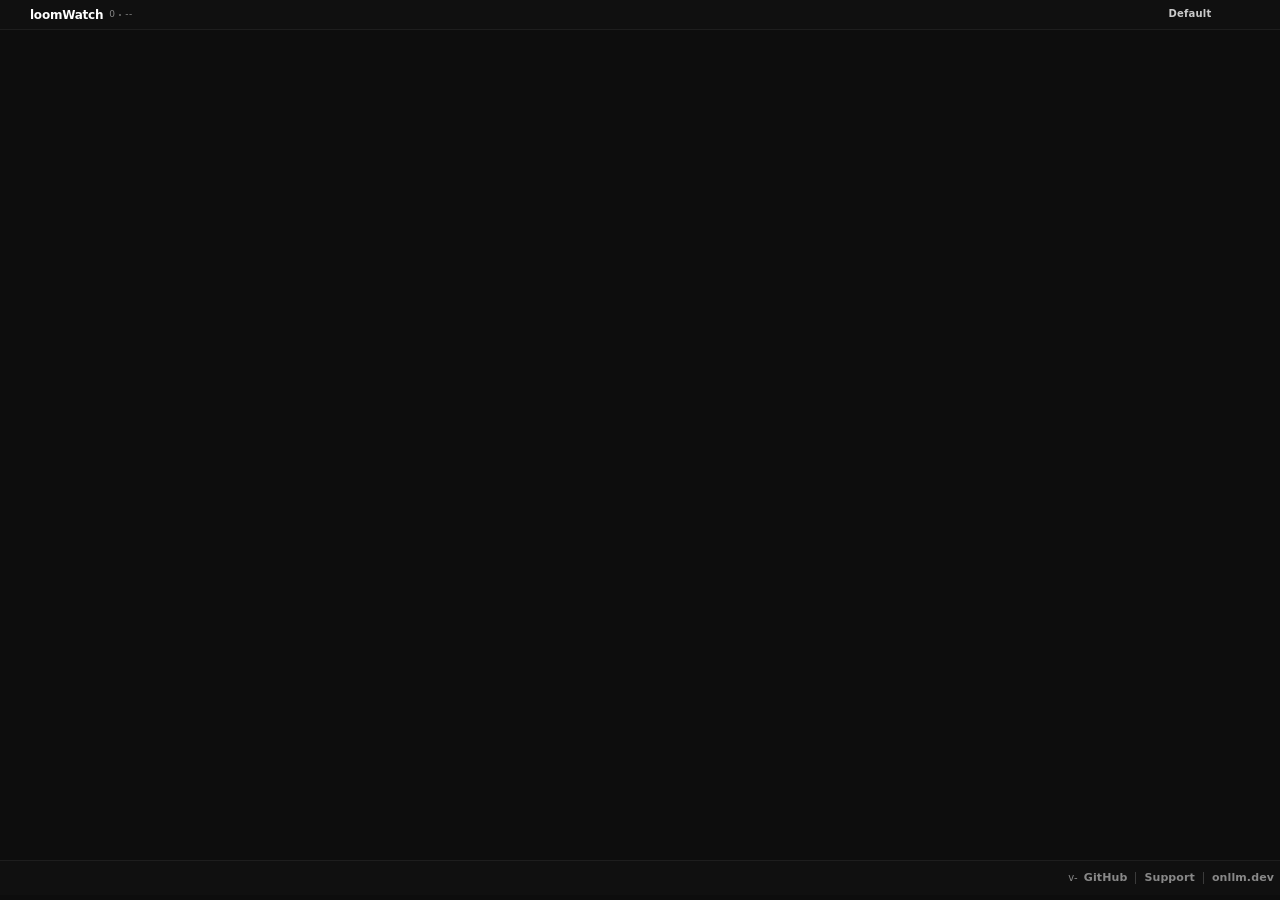
==== internal/web/static/menubar.html @ 46723ed0 "fix: finish cleaning up the product name in the menu bar The menu bar is one of four screens, and I " ====
<!DOCTYPE html>
<html lang="en">
<head>
    <meta charset="UTF-8">
    <meta name="viewport" content="width=device-width, initial-scale=1.0">
    <title>loomWatch Menubar</title>
    <link rel="icon" type="image/svg+xml" href="/static/favicon.svg">
    <style>
        :root {
            color-scheme: dark;
            --space-xs: 4px;
            --space-sm: 6px;
            --space-md: 8px;
            --space-lg: 12px;

            --font-xs: 9px;
            --font-sm: 10px;
            --font-md: 11px;
            --font-lg: 12px;
            --font-xl: 13px;

            --chart-size: 40px;
            --chart-stroke: 4px;

            --bg-body: #0d0d0d;
            --bg-panel: rgba(16, 16, 16, 0.96);
            --bg-card: rgba(22, 22, 22, 0.96);
            --bg-card-strong: rgba(28, 28, 28, 0.98);
            --bg-hover: rgba(255, 255, 255, 0.05);
            --border: rgba(255, 255, 255, 0.06);
            --settings-accent: rgba(96, 165, 250, 0.08);
            --settings-gradient-start: rgba(16, 16, 16, 0.99);
            --settings-gradient-end: rgba(10, 10, 10, 0.99);
            --icon-surface: rgba(255, 255, 255, 0.03);
            --scrollbar-thumb-soft: rgba(255, 255, 255, 0.15);
            --scrollbar-thumb-soft-hover: rgba(255, 255, 255, 0.25);
            --scrollbar-thumb: rgba(255, 255, 255, 0.22);
            --scrollbar-thumb-hover: rgba(255, 255, 255, 0.32);
            --quota-center: rgba(0, 0, 0, 0.52);
            --quota-percent-stroke: rgba(0, 0, 0, 0.82);
            --footer-divider: rgba(255, 255, 255, 0.18);
            --footer-refresh-hover-bg: rgba(255, 255, 255, 0.08);
            --footer-refresh-hover-border: rgba(255, 255, 255, 0.12);

            --text-primary: #ffffff;
            --text-soft: rgba(255, 255, 255, 0.78);
            --text-muted: rgba(255, 255, 255, 0.5);

            --healthy: #22c55e;
            --warning: #f59e0b;
            --critical: #ef4444;
            --track: rgba(255, 255, 255, 0.08);
            --focus: rgba(96, 165, 250, 0.42);
        }

        :root[data-theme="light"] {
            color-scheme: light;
            --bg-body: #f3f5f8;
            --bg-panel: rgba(255, 255, 255, 0.94);
            --bg-card: rgba(248, 250, 252, 0.95);
            --bg-card-strong: rgba(255, 255, 255, 0.98);
            --bg-hover: rgba(15, 23, 42, 0.06);
            --border: rgba(15, 23, 42, 0.12);
            --settings-accent: rgba(37, 99, 235, 0.1);
            --settings-gradient-start: rgba(255, 255, 255, 0.99);
            --settings-gradient-end: rgba(241, 245, 249, 0.97);
            --icon-surface: rgba(15, 23, 42, 0.05);
            --scrollbar-thumb-soft: rgba(15, 23, 42, 0.22);
            --scrollbar-thumb-soft-hover: rgba(15, 23, 42, 0.34);
            --scrollbar-thumb: rgba(15, 23, 42, 0.3);
            --scrollbar-thumb-hover: rgba(15, 23, 42, 0.42);
            --quota-center: rgba(248, 250, 252, 0.92);
            --quota-percent-stroke: rgba(255, 255, 255, 0.95);
            --footer-divider: rgba(15, 23, 42, 0.26);
            --footer-refresh-hover-bg: rgba(15, 23, 42, 0.1);
            --footer-refresh-hover-border: rgba(15, 23, 42, 0.2);
            --text-primary: #0f172a;
            --text-soft: rgba(15, 23, 42, 0.82);
            --text-muted: rgba(15, 23, 42, 0.62);
            --track: rgba(15, 23, 42, 0.12);
            --focus: rgba(37, 99, 235, 0.45);
        }

        * {
            box-sizing: border-box;
        }

        html,
        body {
            margin: 0;
            padding: 0;
            width: 100%;
            height: 100%;
            background: var(--bg-body);
            color: var(--text-primary);
            font-family: "SF Pro Text", "SF Pro Display", system-ui, sans-serif;
            font-size: var(--font-md);
            line-height: 1.25;
            overflow: hidden;
        }

        a,
        button,
        input,
        select {
            font: inherit;
        }

        button {
            border: 0;
            background: none;
            color: inherit;
            cursor: pointer;
        }

        a:focus-visible,
        button:focus-visible,
        input:focus-visible,
        select:focus-visible {
            outline: 2px solid var(--focus);
            outline-offset: 2px;
        }

        .hidden {
            display: none !important;
        }

        .menubar-shell {
            position: relative;
            display: flex;
            flex-direction: column;
            width: 100%;
            height: 100%;
            min-height: 0;
            max-height: 100%;
            gap: 4px;
            padding: 0 0 5px;
            background: var(--bg-body);
            overflow: hidden;
        }

        .menubar-shell.settings-open {
            min-height: 0;
        }

        .menubar-header,
        .menubar-footer,
        .provider-card,
        .minimal-provider-row,
        .state-card,
        .settings-panel {
            border: 1px solid var(--border);
            background: var(--bg-panel);
        }

        .menubar-header {
            display: flex;
            align-items: center;
            justify-content: space-between;
            gap: 4px;
            min-height: 30px;
            padding: 0 6px;
            border-radius: 0;
            border-top: 0;
            border-left: 0;
            border-right: 0;
        }

        .header-cluster,
        .header-meta,
        .header-actions {
            display: flex;
            align-items: center;
        }

        .header-cluster {
            gap: var(--space-sm);
            min-width: 0;
            cursor: pointer;
        }

        .brand-mark {
            display: grid;
            place-items: center;
            width: 18px;
            height: 18px;
            color: var(--text-primary);
        }

        .brand-mark svg {
            width: 18px;
            height: 18px;
        }

        .header-value {
            font-size: 12px;
            font-weight: 700;
            letter-spacing: -0.02em;
            line-height: 1;
            white-space: nowrap;
        }

        .header-value.hidden {
            display: none;
        }

        .header-meta {
            gap: var(--space-xs);
            color: var(--text-muted);
            font-size: var(--font-xs);
            letter-spacing: 0.04em;
            text-transform: none;
            white-space: nowrap;
        }

        .meta-divider {
            width: 2px;
            height: 2px;
            border-radius: 999px;
            background: currentColor;
            opacity: 0.8;
        }

        .header-actions {
            gap: 2px;
            flex-shrink: 0;
        }

        .icon-button {
            display: inline-flex;
            align-items: center;
            justify-content: center;
            min-width: 24px;
            height: 22px;
            padding: 0 5px;
            border-radius: 999px;
            border: 1px solid transparent;
            background: transparent;
            color: var(--text-soft);
            transition: background-color 180ms ease, border-color 180ms ease;
        }

        .icon-button:hover {
            background: var(--bg-hover);
            border-color: var(--border);
        }

        .icon-button svg {
            width: 13px;
            height: 13px;
        }

        #view-toggle {
            min-width: 64px;
            padding: 0 6px;
        }

        .view-pill {
            font-size: var(--font-sm);
            font-weight: 700;
            letter-spacing: 0.02em;
            text-transform: none;
            white-space: nowrap;
        }

        .menubar-body {
            flex: 1 1 auto;
            min-height: 0;
            overflow-x: hidden;
            overflow-y: auto;
            padding: 0;
            scrollbar-width: thin;
            scrollbar-color: var(--scrollbar-thumb-soft) transparent;
        }

        .menubar-body::-webkit-scrollbar {
            width: 6px;
        }

        .menubar-body::-webkit-scrollbar-track {
            background: transparent;
        }

        .menubar-body::-webkit-scrollbar-thumb {
            background: var(--scrollbar-thumb-soft);
            border-radius: 3px;
        }

        .menubar-body::-webkit-scrollbar-thumb:hover {
            background: var(--scrollbar-thumb-soft-hover);
        }

        .provider-header {
            display: flex;
            align-items: center;
            justify-content: space-between;
            gap: var(--space-sm);
            min-width: 0;
            padding-bottom: 1px;
        }

        .provider-copy {
            display: flex;
            align-items: center;
            gap: 8px;
            min-width: 0;
        }

        .provider-icon {
            display: inline-flex;
            align-items: center;
            justify-content: center;
            width: 20px;
            height: 20px;
            flex-shrink: 0;
            color: var(--healthy);
            background-color: currentColor;
            -webkit-mask-position: center;
            -webkit-mask-repeat: no-repeat;
            -webkit-mask-size: 16px 16px;
            mask-position: center;
            mask-repeat: no-repeat;
            mask-size: 16px 16px;
        }

        .provider-icon img,
        .provider-icon svg {
            width: 16px;
            height: 16px;
            object-fit: contain;
        }

        .provider-icon-anthropic {
            -webkit-mask-image: url("/static/icons/anthropic.svg");
            mask-image: url("/static/icons/anthropic.svg");
        }

        .provider-icon-codex,
        .provider-icon-openai {
            -webkit-mask-image: url("/static/icons/openai.svg");
            mask-image: url("/static/icons/openai.svg");
        }

        .provider-icon-minimax {
            -webkit-mask-image: url("/static/icons/minimax.svg");
            mask-image: url("/static/icons/minimax.svg");
        }

        .provider-icon-copilot {
            -webkit-mask-image: url("/static/icons/copilot.svg");
            mask-image: url("/static/icons/copilot.svg");
        }

        .provider-icon-antigravity {
            -webkit-mask-image: url("/static/icons/antigravity.svg");
            mask-image: url("/static/icons/antigravity.svg");
        }

        .provider-icon-gemini {
            -webkit-mask-image: url("/static/icons/gemini.svg");
            mask-image: url("/static/icons/gemini.svg");
        }

        .provider-icon-zai {
            -webkit-mask-image: url("/static/icons/zai.svg");
            mask-image: url("/static/icons/zai.svg");
        }

        .provider-icon-synthetic {
            -webkit-mask-image: url("/static/icons/synthetic.svg");
            mask-image: url("/static/icons/synthetic.svg");
        }

        .provider-icon-grok {
            -webkit-mask-image: url("/static/icons/grok.svg");
            mask-image: url("/static/icons/grok.svg");
        }

        .provider-icon-kimi {
            -webkit-mask-image: url("/static/icons/kimi.svg");
            mask-image: url("/static/icons/kimi.svg");
        }

        .provider-icon-opencode {
            -webkit-mask-image: url("/static/icons/opencode.svg");
            mask-image: url("/static/icons/opencode.svg");
        }

        .provider-icon-moonshot {
            -webkit-mask-image: url("/static/icons/moonshot.svg");
            mask-image: url("/static/icons/moonshot.svg");
        }

        .provider-icon-deepseek {
            -webkit-mask-image: url("/static/icons/deepseek.svg");
            mask-image: url("/static/icons/deepseek.svg");
        }

        .status-warning .provider-icon {
            color: var(--warning);
        }

        .status-critical .provider-icon,
        .status-danger .provider-icon {
            color: var(--critical);
        }

        .provider-name {
            min-width: 0;
            overflow: hidden;
            text-overflow: ellipsis;
            white-space: nowrap;
            font-size: var(--font-xl);
            font-weight: 650;
            letter-spacing: -0.01em;
        }

        .promo-tag {
            display: inline-flex;
            align-items: center;
            padding: 1px 6px;
            border-radius: 999px;
            font-size: 9px;
            font-weight: 600;
            letter-spacing: 0.02em;
            margin-left: 4px;
            text-decoration: none;
            cursor: pointer;
            flex-shrink: 0;
        }

        .promo-tag.promo-offpeak {
            background: transparent;
            color: var(--text-muted);
            padding: 0 4px;
        }

        .promo-tag.promo-offpeak:hover {
            color: var(--text-primary);
        }

        .promo-tag.promo-peak {
            background: rgba(239, 68, 68, 0.15);
            color: #EF4444;
        }

        .promo-tag.promo-peak:hover {
            background: rgba(239, 68, 68, 0.25);
        }

        .provider-updated {
            flex-shrink: 0;
            color: var(--text-muted);
            font-size: var(--font-xs);
            white-space: nowrap;
        }

        .minimal-view {
            display: grid;
            gap: var(--space-xs);
            padding: 1px;
            align-content: start;
        }

        .minimal-provider-row {
            display: grid;
            gap: 2px;
            padding: 6px 8px;
            border-radius: 13px;
        }

        .minimal-quota-list {
            display: flex;
            flex-wrap: wrap;
            align-items: center;
            gap: 0;
            color: var(--text-soft);
            font-size: var(--font-sm);
        }

        .minimal-quota-inline {
            display: inline-flex;
            align-items: center;
            gap: var(--space-sm);
            min-width: 0;
            white-space: nowrap;
        }

        .minimal-quota-label {
            color: var(--text-primary);
            font-weight: 500;
        }

        .minimal-quota-percent {
            color: var(--text-primary);
            font-weight: 700;
        }

        .minimal-quota-reset {
            color: var(--text-muted);
        }

        .inline-divider {
            color: var(--text-muted);
            padding: 0 var(--space-sm);
        }

        .provider-grid {
            gap: 5px;
            padding: 1px;
            align-content: start;
        }

        .provider-grid-standard {
            display: grid;
            grid-template-columns: repeat(6, minmax(0, 1fr));
            gap: 6px;
        }

        .provider-grid-detailed {
            display: grid;
            grid-template-columns: minmax(0, 1fr);
        }

        .provider-card {
            display: grid;
            gap: 3px;
            padding: 6px 8px;
            border-radius: 14px;
        }

        .provider-card-standard {
            grid-column: span var(--card-span, 6);
            min-width: 0;
        }

        .provider-card-detailed {
            grid-column: 1 / -1;
            gap: 2px;
        }

        .quota-grid {
            display: grid;
            grid-template-columns: repeat(min(var(--quota-count, 1), 3), minmax(0, 1fr));
            gap: 1px;
            min-width: 0;
        }

        .supplementary-section {
            margin-top: 6px;
            padding: 6px 8px;
            border-radius: 6px;
            background: var(--surface-variant, rgba(128,128,128,0.06));
            border: 1px solid var(--border-subtle, rgba(128,128,128,0.1));
        }
        .supplementary-header {
            display: flex;
            align-items: center;
            justify-content: space-between;
            margin-bottom: 4px;
            font-size: 10px;
            text-transform: uppercase;
            letter-spacing: 0.5px;
        }
        .supplementary-title {
            font-weight: 600;
            opacity: 0.5;
        }
        .supplementary-hint {
            font-style: italic;
            text-transform: none;
            letter-spacing: 0;
            opacity: 0.4;
        }
        .supplementary-grid {
            opacity: 0.75;
        }

        /* Inline API source badge for quota items */
        .quota-source-tag {
            display: inline-flex;
            align-items: center;
            gap: 3px;
            font-size: 9px;
            font-weight: 600;
            text-transform: uppercase;
            letter-spacing: 0.4px;
            padding: 1px 5px;
            border-radius: 4px;
            background: var(--surface-variant, rgba(128,128,128,0.1));
            color: var(--text-muted, rgba(128,128,128,0.6));
            opacity: 0.7;
        }
        .quota-source-tag .source-age {
            font-weight: 400;
            font-style: italic;
            text-transform: none;
            letter-spacing: 0;
        }

        .quota-item {
            display: flex;
            flex-direction: column;
            align-items: center;
            gap: 1px;
            min-width: 0;
            color: var(--healthy);
        }

        .quota-item.status-warning {
            color: var(--warning);
        }

        .quota-item.status-critical,
        .quota-item.status-danger {
            color: var(--critical);
        }

        .quota-meter {
            width: var(--chart-size);
            height: var(--chart-size);
            overflow: visible;
        }

        .quota-track {
            fill: none;
            stroke: var(--track);
            stroke-width: var(--chart-stroke);
        }

        .quota-fill {
            fill: none;
            stroke: currentColor;
            stroke-width: var(--chart-stroke);
            stroke-linecap: round;
            transform: rotate(-90deg);
            transform-origin: 20px 20px;
        }

        .quota-center {
            fill: var(--quota-center);
        }

        .quota-percent {
            fill: var(--text-primary);
            font-size: 11px;
            font-weight: 700;
            paint-order: stroke;
            stroke: var(--quota-percent-stroke);
            stroke-width: 2.2px;
            stroke-linejoin: round;
        }

        .quota-label {
            max-width: 80px;
            color: var(--text-primary);
            font-size: var(--font-sm);
            font-weight: 500;
            line-height: 1.05;
            text-align: center;
            white-space: nowrap;
            overflow: hidden;
            text-overflow: ellipsis;
        }

        .quota-reset-line {
            display: inline-flex;
            align-items: center;
            gap: 2px;
            color: var(--text-muted);
            font-size: 8px;
            line-height: 1;
            white-space: nowrap;
        }

        .quota-usage-line {
            font-size: 8px;
            color: var(--text-muted);
            opacity: 0.7;
            white-space: nowrap;
        }

        .menubar-view-standard .quota-reset-line {
            font-size: 9px;
        }

        .quota-reset-line svg {
            width: 9px;
            height: 9px;
            flex-shrink: 0;
            opacity: 0.8;
        }

        .quota-detail-stack {
            display: grid;
            gap: 0;
            padding: 1px 2px 3px;
        }

        .quota-detail-section {
            display: grid;
            gap: 3px;
            padding: 6px 2px;
            color: var(--text-soft);
            border: 0;
            background: transparent;
        }

        .quota-detail-section:first-child {
            padding-top: 6px;
        }

        .quota-detail-section + .quota-detail-section {
            border-top: 1px solid var(--border);
            margin-top: 0;
        }

        .quota-detail-head {
            display: flex;
            align-items: center;
            justify-content: space-between;
            gap: 4px;
            min-width: 0;
        }

        .quota-detail-label {
            min-width: 0;
            overflow: hidden;
            text-overflow: ellipsis;
            white-space: nowrap;
            color: var(--text-primary);
            font-size: var(--font-lg);
            font-weight: 600;
            line-height: 1.08;
        }

        .quota-bar-row {
            display: grid;
            grid-template-columns: minmax(0, 1fr) auto;
            align-items: center;
            gap: 5px;
        }

        .quota-bar-track {
            position: relative;
            height: 7px;
            border-radius: 999px;
            background: var(--track);
            overflow: hidden;
        }

        .quota-bar-fill {
            position: absolute;
            inset: 0 auto 0 0;
            width: 0;
            border-radius: inherit;
            background: var(--healthy);
        }

        .quota-bar-fill.status-warning {
            background: var(--warning);
        }

        .quota-bar-fill.status-critical,
        .quota-bar-fill.status-danger {
            background: var(--critical);
        }

        .quota-bar-value {
            color: var(--text-primary);
            font-size: var(--font-lg);
            font-weight: 700;
            white-space: nowrap;
            line-height: 1;
        }

        .quota-detail-meta {
            display: flex;
            flex-wrap: wrap;
            align-items: center;
            gap: 2px;
            color: var(--text-muted);
            font-size: var(--font-xs);
            line-height: 1.12;
        }

        .detail-divider {
            width: 2px;
            height: 2px;
            border-radius: 999px;
            background: currentColor;
            opacity: 0.7;
        }

        .menubar-footer {
            display: flex;
            align-items: center;
            justify-content: space-between;
            gap: var(--space-xs);
            margin-top: auto;
            padding: 5px 6px;
            border-radius: 0;
            border-left: 0;
            border-right: 0;
            border-bottom: 0;
            font-size: var(--font-sm);
        }

        .footer-refresh {
            display: inline-flex;
            align-items: center;
            justify-content: center;
            width: 24px;
            min-width: 24px;
            height: 24px;
            padding: 0;
            border: 1px solid transparent;
            border-radius: 6px;
            background: transparent;
            color: var(--text-primary);
            line-height: 1;
            transition: background-color 180ms ease, border-color 180ms ease;
        }

        .footer-refresh:hover {
            background: var(--footer-refresh-hover-bg);
            border-color: var(--footer-refresh-hover-border);
        }

        .footer-refresh svg {
            display: block;
            width: 13px;
            height: 13px;
        }

        .footer-links {
            display: flex;
            align-items: center;
            justify-content: flex-end;
            flex-wrap: wrap;
            gap: 0;
            min-width: 0;
            color: var(--text-muted);
        }

        .footer-version {
            color: var(--text-muted);
            font-size: inherit;
            letter-spacing: 0.01em;
            white-space: nowrap;
            margin-right: 6px;
        }

        .footer-link {
            display: inline;
            min-height: 0;
            padding: 0;
            border-radius: 0;
            border: 0;
            background: transparent;
            color: var(--text-muted);
            text-decoration: none;
            font-size: var(--font-md);
            font-weight: 600;
            line-height: 1.1;
            letter-spacing: 0.01em;
            white-space: nowrap;
            transition: color 180ms ease;
        }

        .footer-link + .footer-link {
            margin-left: 8px;
            padding-left: 8px;
            border-left: 1px solid var(--footer-divider);
        }

        .footer-link:hover {
            color: var(--text-primary);
            background: transparent;
            border-color: transparent;
        }

        .footer-divider {
            color: var(--footer-divider);
        }

        .state-card {
            display: grid;
            place-items: center;
            gap: var(--space-sm);
            min-height: 144px;
            padding: 20px var(--space-lg);
            border-radius: 18px;
            text-align: center;
        }

        .state-card strong {
            font-size: var(--font-xl);
        }

        .state-card span {
            color: var(--text-muted);
        }

        .settings-panel {
            position: absolute;
            inset: 0;
            display: grid;
            grid-template-rows: 40px minmax(0, 1fr) 48px;
            border-radius: 18px;
            background:
                radial-gradient(circle at top right, var(--settings-accent), transparent 24%),
                linear-gradient(180deg, var(--settings-gradient-start), var(--settings-gradient-end));
            overflow: hidden;
            z-index: 20;
        }

        .settings-header,
        .settings-footer {
            display: flex;
            align-items: center;
            justify-content: space-between;
            gap: var(--space-sm);
            padding: 0 var(--space-md);
            border-bottom: 1px solid var(--border);
        }

        .settings-footer {
            border-bottom: 0;
            border-top: 1px solid var(--border);
        }

        .settings-title {
            font-size: var(--font-lg);
            font-weight: 700;
        }

        .settings-body {
            display: grid;
            gap: var(--space-lg);
            align-content: start;
            overflow-x: hidden;
            overflow-y: auto;
            padding: var(--space-lg);
            scrollbar-gutter: stable both-edges;
        }

        .menubar-body,
        .settings-body {
            scrollbar-width: thin;
            scrollbar-color: var(--scrollbar-thumb) transparent;
        }

        .menubar-body::-webkit-scrollbar,
        .settings-body::-webkit-scrollbar {
            width: 6px;
        }

        .menubar-body::-webkit-scrollbar-track,
        .settings-body::-webkit-scrollbar-track {
            background: transparent;
            margin: 4px 0;
        }

        .menubar-body::-webkit-scrollbar-thumb,
        .settings-body::-webkit-scrollbar-thumb {
            background: var(--scrollbar-thumb);
            border-radius: 999px;
        }

        .menubar-body::-webkit-scrollbar-thumb:hover,
        .settings-body::-webkit-scrollbar-thumb:hover {
            background: var(--scrollbar-thumb-hover);
        }

        .settings-section {
            display: grid;
            gap: var(--space-sm);
        }

        .settings-section h2 {
            margin: 0;
            color: var(--text-muted);
            font-size: var(--font-xs);
            font-weight: 700;
            letter-spacing: 0.14em;
            text-transform: uppercase;
        }

        .settings-card {
            display: grid;
            gap: var(--space-xs);
            padding: var(--space-md);
            border: 1px solid var(--border);
            border-radius: 14px;
            background: var(--bg-card);
        }

        .settings-card-group {
            display: grid;
            gap: var(--space-sm);
        }

        .settings-collapsible {
            display: grid;
            gap: var(--space-sm);
        }

        .settings-collapsible-toggle {
            display: flex;
            align-items: center;
            justify-content: space-between;
            width: 100%;
            padding: var(--space-xs) 0;
            color: var(--text-soft);
            font-size: var(--font-sm);
            cursor: pointer;
        }

        .settings-collapsible-toggle:hover {
            color: var(--text-primary);
        }

        .settings-collapsible-toggle svg {
            width: 12px;
            height: 12px;
            transition: transform 180ms ease;
        }

        .settings-collapsible.collapsed .settings-collapsible-toggle svg {
            transform: rotate(-90deg);
        }

        .settings-collapsible-content {
            display: grid;
            gap: var(--space-sm);
        }

        .settings-collapsible.collapsed .settings-collapsible-content {
            display: none;
        }

        .settings-hint {
            color: var(--text-muted);
            font-size: var(--font-xs);
        }

        .settings-option {
            display: grid;
            grid-template-columns: 18px minmax(0, 1fr);
            align-items: start;
            gap: var(--space-sm);
            min-height: 30px;
            padding: 3px 0;
        }

        .settings-option input[type="radio"] {
            margin: 0;
            margin-top: 2px;
        }

        .settings-option-copy {
            display: grid;
            gap: 2px;
        }

        .settings-option strong {
            font-size: var(--font-lg);
            font-weight: 600;
        }

        .settings-option em {
            color: var(--text-soft);
            font-style: normal;
            font-size: var(--font-sm);
        }

        .settings-divider {
            height: 1px;
            margin: var(--space-xs) 0;
            background: var(--border);
        }

        .settings-preview {
            display: flex;
            align-items: center;
            justify-content: space-between;
            gap: var(--space-sm);
            padding-top: var(--space-sm);
        }

        .settings-preview-label {
            color: var(--text-muted);
            font-size: var(--font-xs);
            letter-spacing: 0.08em;
            text-transform: uppercase;
        }

        .settings-preview strong {
            min-width: 0;
            overflow: hidden;
            text-overflow: ellipsis;
            white-space: nowrap;
            font-size: var(--font-lg);
            font-weight: 700;
        }

        .settings-option-count {
            color: var(--text-muted);
            font-size: var(--font-xs);
            letter-spacing: 0.08em;
            text-transform: uppercase;
        }

        .settings-checklist {
            display: grid;
            gap: 6px;
            max-height: 200px;
            overflow: auto;
            padding-right: 2px;
        }

        .settings-check-item {
            display: grid;
            grid-template-columns: 16px minmax(0, 1fr);
            align-items: start;
            gap: var(--space-sm);
            padding: 4px 0;
        }

        .settings-check-item.is-disabled {
            opacity: 0.5;
        }

        .settings-check-item input[type="checkbox"] {
            margin: 0;
            margin-top: 2px;
        }

        .settings-check-copy {
            display: grid;
            gap: 1px;
            min-width: 0;
        }

        .settings-check-copy strong {
            min-width: 0;
            overflow: hidden;
            text-overflow: ellipsis;
            white-space: nowrap;
            font-size: var(--font-lg);
            font-weight: 600;
        }

        .settings-check-copy em {
            color: var(--text-muted);
            font-style: normal;
            font-size: var(--font-sm);
        }

        .settings-grid {
            display: grid;
            grid-template-columns: repeat(2, minmax(0, 1fr));
            gap: var(--space-sm);
        }

        .settings-row {
            display: grid;
            gap: var(--space-xs);
        }

        .settings-row label {
            color: var(--text-muted);
            font-size: var(--font-xs);
            letter-spacing: 0.08em;
            text-transform: uppercase;
        }

        .settings-row select {
            width: 100%;
            height: 34px;
            padding: 0 var(--space-md);
            border: 1px solid var(--border);
            border-radius: 12px;
            background: var(--bg-card-strong);
            color: var(--text-primary);
            appearance: none;
        }

        .provider-order-list {
            display: grid;
            gap: var(--space-xs);
        }

        .provider-order-item {
            display: grid;
            grid-template-columns: 18px 16px minmax(0, 1fr) auto;
            align-items: center;
            gap: var(--space-sm);
            min-height: 34px;
            padding: 5px var(--space-sm);
            border: 1px solid var(--border);
            border-radius: 12px;
            background: var(--bg-card-strong);
            cursor: grab;
        }

        .provider-order-item.dragging {
            opacity: 0.45;
        }

        .provider-order-handle {
            display: inline-flex;
            align-items: center;
            justify-content: center;
            color: var(--text-muted);
        }

        .provider-order-handle svg {
            width: 12px;
            height: 12px;
        }

        .provider-order-copy {
            display: grid;
            gap: 1px;
            min-width: 0;
        }

        .provider-order-name {
            min-width: 0;
            overflow: hidden;
            text-overflow: ellipsis;
            white-space: nowrap;
            font-size: var(--font-lg);
            font-weight: 600;
        }

        .provider-order-meta {
            color: var(--text-muted);
            font-size: var(--font-xs);
            text-transform: lowercase;
        }

        .provider-order-controls {
            display: inline-flex;
            align-items: center;
            gap: var(--space-xs);
            justify-self: end;
        }

        .provider-order-move {
            display: inline-flex;
            align-items: center;
            justify-content: center;
            width: 24px;
            height: 24px;
            border: 1px solid var(--border);
            border-radius: 8px;
            background: var(--bg-hover);
            color: var(--text-soft);
            transition: background-color 180ms ease, border-color 180ms ease;
        }

        .provider-order-move:hover:not(:disabled) {
            background: color-mix(in srgb, var(--bg-hover) 70%, transparent);
            border-color: color-mix(in srgb, var(--text-primary) 24%, transparent);
        }

        .provider-order-move:disabled {
            opacity: 0.45;
            cursor: default;
        }

        .provider-order-move svg {
            width: 12px;
            height: 12px;
        }

        .provider-order-toggle {
            display: inline-flex;
            align-items: center;
            gap: var(--space-xs);
            color: var(--text-muted);
            font-size: var(--font-xs);
        }

        .provider-order-toggle input[type="checkbox"] {
            margin: 0;
        }

        .provider-order-item .provider-icon {
            color: var(--text-soft);
            justify-self: center;
        }

        .save-button {
            min-width: 60px;
            min-height: 28px;
            padding: 0 12px;
            border-radius: 999px;
            background: linear-gradient(180deg, color-mix(in srgb, var(--text-primary) 18%, transparent), color-mix(in srgb, var(--text-primary) 8%, transparent));
            border: 1px solid var(--border);
            color: var(--text-primary);
            font-size: 11px;
            font-weight: 600;
            transition: transform 180ms ease, border-color 180ms ease, background-color 180ms ease;
        }

        .save-button:hover {
            transform: translateY(-1px);
            border-color: color-mix(in srgb, var(--text-primary) 28%, transparent);
        }

        .save-button:disabled {
            opacity: 0.6;
            cursor: default;
            transform: none;
        }

        @media (max-width: 359px) {
            .header-meta {
                display: none;
            }

            .settings-grid {
                grid-template-columns: 1fr;
            }

            .provider-grid-standard {
                grid-template-columns: 1fr;
            }

            .provider-card-standard {
                grid-column: 1 / -1 !important;
            }

        }

        @media (max-width: 320px) {
            .quota-grid {
                grid-template-columns: repeat(2, minmax(0, 1fr));
            }

            .quota-item:last-child:nth-child(odd) {
                grid-column: 1 / -1;
            }
        }

        @media (prefers-reduced-motion: reduce) {
            *,
            *::before,
            *::after {
                animation: none !important;
                transition: none !important;
                scroll-behavior: auto !important;
            }
        }
    </style>
</head>
<body>
    <main class="menubar-shell menubar-view-standard" id="menubar-shell">
        <header class="menubar-header">
            <div class="header-cluster">
                <div class="brand-mark" aria-hidden="true" id="brand-mark"></div>
                <div class="header-value" id="header-value">loomWatch</div>
                <div class="header-meta">
                    <span id="header-count">0</span>
                    <span class="meta-divider"></span>
                    <span id="header-updated">--</span>
                </div>
            </div>
            <div class="header-actions">
                <button class="icon-button" id="view-toggle" aria-label="Change menubar density" title="Change density">
                    <span class="view-pill" id="view-pill">Default</span>
                </button>
                <button class="icon-button" id="settings-toggle" aria-label="Open menubar settings" title="Settings"></button>
                <button class="icon-button" id="close-button" aria-label="Close menubar" title="Close"></button>
            </div>
        </header>

        <section class="menubar-body" id="menubar-body" aria-live="polite"></section>

        <footer class="menubar-footer">
            <button class="footer-refresh" id="refresh-button" type="button" aria-label="Refresh menubar data" title="Refresh">
                <span id="refresh-icon"></span>
            </button>
            <div class="footer-links">
                <span class="footer-version" id="footer-version">v-</span>
                <a class="footer-link" id="footer-github" href="https://github.com/onllm-dev/onwatch" target="_blank" rel="noopener noreferrer" aria-label="GitHub" title="GitHub">GitHub</a>
                <a class="footer-link" id="footer-support" href="https://github.com/onllm-dev/onwatch/issues" target="_blank" rel="noopener noreferrer" aria-label="Support" title="Support">Support</a>
                <a class="footer-link" id="footer-onllm" href="https://onllm.dev" target="_blank" rel="noopener noreferrer" aria-label="onllm.dev" title="onllm.dev">onllm.dev</a>
            </div>
        </footer>

        <section class="settings-panel hidden" id="settings-panel" aria-hidden="true">
            <div class="settings-header">
                <button class="icon-button" id="settings-back" aria-label="Close settings" title="Back"></button>
                <div class="settings-title">Settings</div>
                <button class="icon-button" id="settings-close" aria-label="Close settings" title="Close"></button>
            </div>
            <div class="settings-body" id="settings-body"></div>
            <div class="settings-footer">
                <div class="settings-hint" id="settings-note">tray + local</div>
                <button class="save-button" id="settings-save" type="button">Done</button>
            </div>
        </section>
    </main>

    <script>
        window.__ONWATCH_MENUBAR__ = __ONWATCH_MENUBAR_BOOTSTRAP__;

        (() => {
            const MENUBAR_VERSION = "__ONWATCH_MENUBAR_VERSION__";
            const STATUS_STORAGE_KEY = "menubar_status_display";
            const VIEW_STORAGE_KEY = "menubar_view_mode";
            const ORDER_STORAGE_KEY = "menubar_provider_order";
            const THEME_STORAGE_KEY = "menubar_theme_mode";
            const VIEW_ORDER = ["minimal", "standard", "detailed"];
            const THEME_MODES = ["system", "light", "dark"];

            const icons = {
                star: '<svg viewBox="0 0 24 24" fill="none" stroke="currentColor" stroke-width="2" stroke-linecap="round"><path d="M12 2v20"/><path d="M2 12h20"/><path d="M4.93 4.93 19.07 19.07"/><path d="M19.07 4.93 4.93 19.07"/></svg>',
                settings: '<svg viewBox="0 0 24 24" fill="none" stroke="currentColor" stroke-width="1.8" stroke-linecap="round" stroke-linejoin="round"><circle cx="12" cy="12" r="3.2"/><path d="M19.4 15a1.6 1.6 0 0 0 .32 1.82l.05.05a2 2 0 0 1-2.82 2.83l-.06-.06a1.6 1.6 0 0 0-1.81-.33 1.6 1.6 0 0 0-.99 1.48V21a2 2 0 0 1-4 0v-.08a1.6 1.6 0 0 0-.99-1.48 1.6 1.6 0 0 0-1.81.33l-.06.06A2 2 0 0 1 4.4 17l.06-.05A1.6 1.6 0 0 0 4.79 15a1.6 1.6 0 0 0-1.48-.99H3.2a2 2 0 1 1 0-4h.08A1.6 1.6 0 0 0 4.76 9a1.6 1.6 0 0 0-.33-1.82l-.06-.05A2 2 0 1 1 7.2 4.3l.06.05a1.6 1.6 0 0 0 1.81.33 1.6 1.6 0 0 0 .99-1.48V3.1a2 2 0 0 1 4 0v.08a1.6 1.6 0 0 0 .99 1.48 1.6 1.6 0 0 0 1.81-.33l.06-.05a2 2 0 1 1 2.82 2.82l-.05.06A1.6 1.6 0 0 0 19.4 9c0 .64.37 1.22.95 1.49.17.08.35.11.54.11h.08a2 2 0 0 1 0 4h-.08a1.6 1.6 0 0 0-1.49.95Z"/></svg>',
                close: '<svg viewBox="0 0 24 24" fill="none" stroke="currentColor" stroke-width="1.8" stroke-linecap="round"><path d="M6 6 18 18"/><path d="M18 6 6 18"/></svg>',
                back: '<svg viewBox="0 0 24 24" fill="none" stroke="currentColor" stroke-width="1.8" stroke-linecap="round" stroke-linejoin="round"><path d="M15 18 9 12l6-6"/></svg>',
                refresh: '<svg viewBox="0 0 24 24" fill="none" stroke="currentColor" stroke-width="2" stroke-linecap="round" stroke-linejoin="round"><path d="M20 12a8 8 0 1 0-2.34 5.66"/><path d="M20 4v7h-7"/></svg>',
                clock: '<svg viewBox="0 0 24 24" fill="none" stroke="currentColor" stroke-width="1.8" stroke-linecap="round" stroke-linejoin="round"><circle cx="12" cy="12" r="8"/><path d="M12 8v4l3 2"/></svg>',
                grip: '<svg viewBox="0 0 24 24" fill="currentColor"><circle cx="8" cy="7" r="1.5"/><circle cx="8" cy="12" r="1.5"/><circle cx="8" cy="17" r="1.5"/><circle cx="16" cy="7" r="1.5"/><circle cx="16" cy="12" r="1.5"/><circle cx="16" cy="17" r="1.5"/></svg>',
                arrowUp: '<svg viewBox="0 0 24 24" fill="none" stroke="currentColor" stroke-width="1.9" stroke-linecap="round" stroke-linejoin="round"><path d="m6 14 6-6 6 6"/></svg>',
                arrowDown: '<svg viewBox="0 0 24 24" fill="none" stroke="currentColor" stroke-width="1.9" stroke-linecap="round" stroke-linejoin="round"><path d="m6 10 6 6 6-6"/></svg>',
            };

            const statusDisplayOptions = [
                { mode: "multi_provider", label: "Multi-provider", detail: () => "Select up to three quotas." },
                { mode: "critical_count", label: "Critical count", detail: (snapshot) => `Shows ${aggregateAlertCount(snapshot)} alerts.` },
                { mode: "icon_only", label: "Icon only", detail: () => "Shows only the tray icon." }
            ];

            const bootstrap = normalizePreferences(window.__ONWATCH_MENUBAR__ || {});
            const pageQuery = new URLSearchParams(window.location.search);
            const requestedView = (() => {
                const query = pageQuery.get("view");
                return query ? normalizeView(query) : "";
            })();
            // Host override (GNOME WebKit often reports light even on a dark panel).
            // ?system_prefers_dark=1|0 from the desktop companion / extension.
            const hostSystemPrefersDark = (() => {
                const q = (pageQuery.get("system_prefers_dark") || "").toLowerCase();
                if (q === "1" || q === "true" || q === "dark" || q === "yes") {
                    return true;
                }
                if (q === "0" || q === "false" || q === "light" || q === "no") {
                    return false;
                }
                if (typeof window.__onwatchSystemPrefersDark === "boolean") {
                    return window.__onwatchSystemPrefersDark;
                }
                return null;
            })();
            const mediaPrefersDark = !!(window.matchMedia && window.matchMedia("(prefers-color-scheme: dark)").matches);
            const storedStatus = readStoredStatusDisplay();
            const storedOrder = readStoredProviderOrder();

            if (storedStatus) {
                bootstrap.status_display = storedStatus;
            }
            if (storedOrder.length > 0 && (!bootstrap.providers_order || bootstrap.providers_order.length === 0)) {
                bootstrap.providers_order = storedOrder;
            }

            const state = {
                snapshot: null,
                providerOptions: [],
                preferences: bootstrap,
                draft: null,
                view: requestedView || normalizeView(bootstrap.default_view || "standard"),
                loading: true,
                saving: false,
                settingsOpen: false,
                error: "",
                draggingProviderID: "",
                systemPrefersDark: hostSystemPrefersDark !== null ? hostSystemPrefersDark : mediaPrefersDark,
                hostSystemPrefersDark,
                quotaSelectionExpanded: true
            };

            const shell = document.getElementById("menubar-shell");
            const body = document.getElementById("menubar-body");
            const settingsPanel = document.getElementById("settings-panel");
            const settingsBody = document.getElementById("settings-body");
            const header = document.querySelector(".menubar-header");
            const headerCluster = document.querySelector(".header-cluster");
            const footer = document.querySelector(".menubar-footer");
            const settingsHeader = settingsPanel.querySelector(".settings-header");
            const settingsFooter = settingsPanel.querySelector(".settings-footer");
            const headerValue = document.getElementById("header-value");
            const headerCount = document.getElementById("header-count");
            const headerUpdated = document.getElementById("header-updated");
            const viewPill = document.getElementById("view-pill");
            const settingsNote = document.getElementById("settings-note");
            const footerVersion = document.getElementById("footer-version");
            let refreshTimer = null;
            let resizeFrame = 0;
            let resizeTimer = 0;
            let autoSaveTimer = null;

            if (footerVersion) {
                footerVersion.textContent = `v${MENUBAR_VERSION || "-"}`;
            }

            document.getElementById("brand-mark").innerHTML = icons.star;
            document.getElementById("settings-toggle").innerHTML = icons.settings;
            document.getElementById("close-button").innerHTML = icons.close;
            document.getElementById("settings-back").innerHTML = icons.back;
            document.getElementById("settings-close").innerHTML = icons.close;
            document.getElementById("refresh-icon").innerHTML = icons.refresh;

            document.getElementById("view-toggle").addEventListener("click", () => {
                state.view = nextView(state.view);
                writeStoredViewMode(state.view);
                if (state.settingsOpen && state.draft) {
                    state.draft.default_view = state.view;
                    scheduleAutoSave();
                }
                render();
            });
            // Only follow CSS media when the host did not pin system dark/light.
            const themeMedia = window.matchMedia ? window.matchMedia("(prefers-color-scheme: dark)") : null;
            if (state.hostSystemPrefersDark === null && themeMedia && typeof themeMedia.addEventListener === "function") {
                themeMedia.addEventListener("change", (event) => {
                    state.systemPrefersDark = !!event.matches;
                    applyTheme();
                    queueResizeReport();
                });
            } else if (state.hostSystemPrefersDark === null && themeMedia && typeof themeMedia.addListener === "function") {
                themeMedia.addListener((event) => {
                    state.systemPrefersDark = !!event.matches;
                    applyTheme();
                    queueResizeReport();
                });
            }
            document.getElementById("settings-toggle").addEventListener("click", () => openSettings());
            document.getElementById("settings-back").addEventListener("click", () => closeSettings());
            document.getElementById("settings-close").addEventListener("click", () => closeSettings());
            headerCluster.addEventListener("click", () => openDashboard());
            document.getElementById("close-button").addEventListener("click", () => closeMenubar());
            document.getElementById("refresh-button").addEventListener("click", () => void refreshData());
            document.getElementById("settings-save").addEventListener("click", () => closeSettings());
            settingsBody.addEventListener("change", handleSettingsChange);
            settingsBody.addEventListener("click", handleSettingsClick);
            settingsBody.addEventListener("dragstart", handleSettingsDragStart);
            settingsBody.addEventListener("dragover", handleSettingsDragOver);
            settingsBody.addEventListener("drop", handleSettingsDrop);
            settingsBody.addEventListener("dragend", handleSettingsDragEnd);
            window.addEventListener("resize", queueResizeReport);

            init();

            async function init() {
                applyTheme();
                render();
                await Promise.all([loadPreferences(), loadSnapshot()]);
            }

            async function loadPreferences() {
                try {
                    const response = await fetch("/api/menubar/preferences", {
                        credentials: "same-origin",
                        headers: { "Accept": "application/json" }
                    });
                    if (!response.ok) {
                        throw new Error(`preferences ${response.status}`);
                    }
                    const data = await response.json();
                    const previousIDs = new Set(state.providerOptions.map((p) => p.id));
                    state.providerOptions = Array.isArray(data.providers) ? data.providers : [];
                    const preferences = normalizePreferences(data);
                    if (previousIDs.size > 0 && preferences.visible_providers.length > 0) {
                        const newProviders = state.providerOptions.filter((p) => !previousIDs.has(p.id));
                        for (const provider of newProviders) {
                            preferences.visible_providers.push(provider.id);
                        }
                    }
                    const localStatus = readStoredStatusDisplay();
                    const localOrder = readStoredProviderOrder();
                    if (localStatus) {
                        preferences.status_display = localStatus;
                    }
                    preferences.providers_order = mergeProviderOrder(
                        preferences.providers_order.length > 0 ? preferences.providers_order : localOrder,
                        state.providerOptions.map((provider) => provider.id)
                    );
                    state.preferences = preferences;
                    if (!state.settingsOpen) {
                        state.draft = null;
                    }
                    writeStoredThemeMode(preferences.theme);
                    applyTheme();
                    if (!requestedView) {
                        state.view = normalizeView(preferences.default_view || state.view);
                    }
                    writeStoredStatusDisplay(preferences.status_display);
                    writeStoredProviderOrder(preferences.providers_order);
                    resetRefreshTimer();
                    render();
                } catch (error) {
                    resetRefreshTimer();
                    render();
                }
            }

            async function loadSnapshot() {
                state.loading = state.snapshot == null;
                render();
                try {
                    const response = await fetch("/api/menubar/summary", {
                        credentials: "same-origin",
                        headers: { "Accept": "application/json" }
                    });
                    if (!response.ok) {
                        throw new Error(`summary ${response.status}`);
                    }
                    state.snapshot = await response.json();
                    state.error = "";
                } catch (error) {
                    state.error = error && error.message ? error.message : "Unable to load menubar data.";
                } finally {
                    state.loading = false;
                    render();
                }
            }

            async function refreshData() {
                await Promise.all([loadPreferences(), loadSnapshot()]);
            }

            function sendNativeAction(action) {
                try {
                    const handler = window.webkit && window.webkit.messageHandlers && window.webkit.messageHandlers.onwatchAction;
                    if (handler && typeof handler.postMessage === "function") {
                        handler.postMessage(action);
                        return true;
                    }
                } catch (error) {
                    return false;
                }
                return false;
            }

            function openDashboard() {
                if (sendNativeAction("open_dashboard")) {
                    return;
                }
                // Prefer a new tab/window so a tray WebView is not replaced by the full dashboard.
                try {
                    const opened = window.open("/", "_blank", "noopener,noreferrer");
                    if (opened) {
                        return;
                    }
                } catch (_e) {
                    // fall through
                }
                window.location.href = "/";
            }

            function closeMenubar() {
                // Native hosts (macOS WKWebView / GNOME WebKitGTK) hide the popover.
                if (sendNativeAction("close")) {
                    return;
                }
                // Browser-only fallback. Never navigate to "/" — that loads the full
                // dashboard (or /login) inside the tray surface and looks like a logout.
                try {
                    if (typeof window.close === "function") {
                        window.close();
                    }
                } catch (_e) {
                    // ignore
                }
            }

            async function savePreferences() {
                if (state.saving) {
                    return;
                }
                const draft = normalizePreferences(state.draft || state.preferences);
                draft.providers_order = mergeProviderOrder(draft.providers_order, state.providerOptions.map((provider) => provider.id));
                state.saving = true;
                renderSettings();
                try {
                    const response = await fetch("/api/menubar/preferences", {
                        method: "PUT",
                        credentials: "same-origin",
                        headers: {
                            "Accept": "application/json",
                            "Content-Type": "application/json",
                            "X-Requested-With": "XMLHttpRequest"
                        },
                        body: JSON.stringify(draft)
                    });
                    if (!response.ok) {
                        throw new Error(`save ${response.status}`);
                    }
                    const data = await response.json();
                    state.providerOptions = Array.isArray(data.providers) ? data.providers : state.providerOptions;
                    state.preferences = normalizePreferences(data);
                    state.preferences.providers_order = mergeProviderOrder(
                        draft.providers_order,
                        state.providerOptions.map((provider) => provider.id)
                    );
                    writeStoredStatusDisplay(state.preferences.status_display);
                    writeStoredProviderOrder(state.preferences.providers_order);
                    writeStoredThemeMode(state.preferences.theme);
                    writeStoredViewMode(state.view);
                    state.draft = null;
                    applyTheme();
                    state.settingsOpen = false;
                    state.error = "";
                    settingsNote.textContent = "saved";
                    resetRefreshTimer();
                    await loadSnapshot();
                } catch (error) {
                    settingsNote.textContent = "save failed";
                } finally {
                    state.saving = false;
                    render();
                }
            }

            function scheduleAutoSave(delayMs) {
                if (autoSaveTimer) clearTimeout(autoSaveTimer);
                autoSaveTimer = setTimeout(() => {
                    autoSaveTimer = null;
                    void autoSavePreferences();
                }, delayMs || 500);
            }

            async function autoSavePreferences() {
                if (state.saving || !state.draft) return;
                const draft = normalizePreferences(state.draft);
                draft.providers_order = mergeProviderOrder(draft.providers_order, state.providerOptions.map((p) => p.id));
                state.saving = true;
                settingsNote.textContent = "saving…";
                renderSettings();
                try {
                    const response = await fetch("/api/menubar/preferences", {
                        method: "PUT",
                        credentials: "same-origin",
                        headers: {
                            "Accept": "application/json",
                            "Content-Type": "application/json",
                            "X-Requested-With": "XMLHttpRequest"
                        },
                        body: JSON.stringify(draft)
                    });
                    if (!response.ok) throw new Error(`save ${response.status}`);
                    const data = await response.json();
                    state.providerOptions = Array.isArray(data.providers) ? data.providers : state.providerOptions;
                    state.preferences = normalizePreferences(data);
                    state.preferences.providers_order = mergeProviderOrder(
                        draft.providers_order,
                        state.providerOptions.map((p) => p.id)
                    );
                    writeStoredStatusDisplay(state.preferences.status_display);
                    writeStoredProviderOrder(state.preferences.providers_order);
                    writeStoredThemeMode(state.preferences.theme);
                    writeStoredViewMode(state.view);
                    if (state.settingsOpen) {
                        state.draft = normalizePreferences(state.preferences);
                        state.draft.default_view = normalizeView(state.view || state.draft.default_view);
                    }
                    state.error = "";
                    settingsNote.textContent = "saved";
                    applyTheme();
                    resetRefreshTimer();
                    loadSnapshot();
                } catch (error) {
                    settingsNote.textContent = "save failed";
                } finally {
                    state.saving = false;
                    renderSettings();
                }
            }

            function openSettings() {
                const draft = normalizePreferences(state.preferences);
                draft.default_view = normalizeView(state.view || draft.default_view);
                draft.providers_order = mergeProviderOrder(draft.providers_order, state.providerOptions.map((provider) => provider.id));
                state.draft = draft;
                state.settingsOpen = true;
                settingsNote.textContent = "";
                render();
            }

            function closeSettings() {
                if (autoSaveTimer && state.draft) {
                    clearTimeout(autoSaveTimer);
                    autoSaveTimer = null;
                    void autoSavePreferences();
                }
                state.settingsOpen = false;
                state.draft = null;
                state.draggingProviderID = "";
                render();
            }

            function handleSettingsChange(event) {
                if (!state.draft) {
                    return;
                }
                const target = event.target;
                if (!(target instanceof HTMLElement)) {
                    return;
                }
                if (target.matches('input[name="status-display"]')) {
                    state.draft.status_display.mode = target.value;
                    if (target.value === "multi_provider") {
                        ensureMultiProviderSelection();
                        state.quotaSelectionExpanded = true;
                    }
                    scheduleAutoSave();
                    renderSettings();
                    return;
                }
                if (target.matches('input[name="status-selection"]')) {
                    state.draft.status_display.selected_quotas = normalizeStatusSelections(
                        [...settingsBody.querySelectorAll('input[name="status-selection"]:checked')]
                            .map((input) => parseStatusSelectionValue(input.value))
                    );
                    state.quotaSelectionExpanded = true;
                    scheduleAutoSave();
                    renderSettings();
                    return;
                }
                if (target.matches('input[name="visible-provider"]')) {
                    const visible = [...settingsBody.querySelectorAll('input[name="visible-provider"]:checked')].map((input) => input.value);
                    if (visible.length === state.providerOptions.length) {
                        state.draft.visible_providers = [];
                    } else {
                        state.draft.visible_providers = visible;
                    }
                    ensureMultiProviderSelection();
                    state.quotaSelectionExpanded = true;
                    scheduleAutoSave();
                    renderSettings();
                    return;
                }
                if (target.matches('select[name="view-mode"]')) {
                    state.draft.default_view = normalizeView(target.value);
                    state.view = state.draft.default_view;
                    writeStoredViewMode(state.view);
                    scheduleAutoSave();
                    render();
                    return;
                }
                if (target.matches('select[name="theme-mode"]')) {
                    state.draft.theme = normalizeTheme(target.value);
                    scheduleAutoSave();
                    applyTheme();
                    queueResizeReport();
                    return;
                }
            }

            function handleSettingsClick(event) {
                const target = event.target instanceof Element ? event.target.closest('[data-action="toggle-quota-selection"]') : null;
                if (!(target instanceof HTMLElement)) {
                    return;
                }
                event.preventDefault();
                state.quotaSelectionExpanded = !state.quotaSelectionExpanded;
                renderSettings();
                queueResizeReport();
            }

            function handleSettingsDragStart(event) {
                if (!state.settingsOpen || !state.draft) {
                    return;
                }
                const item = event.target instanceof Element ? event.target.closest(".provider-order-item") : null;
                if (!(item instanceof HTMLElement)) {
                    return;
                }
                state.draggingProviderID = item.dataset.providerId || "";
                item.classList.add("dragging");
                if (event.dataTransfer) {
                    event.dataTransfer.effectAllowed = "move";
                    event.dataTransfer.setData("text/plain", state.draggingProviderID);
                }
            }

            function handleSettingsDragOver(event) {
                if (!state.settingsOpen || !state.draft) {
                    return;
                }
                const list = settingsBody.querySelector("#provider-order-list");
                const dragging = list ? list.querySelector(".provider-order-item.dragging") : null;
                const item = event.target instanceof Element ? event.target.closest(".provider-order-item") : null;
                if (!(list instanceof HTMLElement) || !(dragging instanceof HTMLElement) || !(item instanceof HTMLElement) || item === dragging) {
                    return;
                }
                event.preventDefault();
                const box = item.getBoundingClientRect();
                const insertBefore = event.clientY < box.top + box.height / 2;
                if (insertBefore) {
                    list.insertBefore(dragging, item);
                } else {
                    list.insertBefore(dragging, item.nextSibling);
                }
            }

            function handleSettingsDrop(event) {
                if (!state.settingsOpen || !state.draft) {
                    return;
                }
                const list = settingsBody.querySelector("#provider-order-list");
                if (!(list instanceof HTMLElement)) {
                    return;
                }
                event.preventDefault();
                syncDraftProviderOrder(list);
            }

            function handleSettingsDragEnd(event) {
                if (!state.settingsOpen || !state.draft) {
                    return;
                }
                const item = event.target instanceof Element ? event.target.closest(".provider-order-item") : null;
                if (item instanceof HTMLElement) {
                    item.classList.remove("dragging");
                }
                const list = settingsBody.querySelector("#provider-order-list");
                if (list instanceof HTMLElement) {
                    syncDraftProviderOrder(list);
                }
                state.draggingProviderID = "";
            }

            function syncDraftProviderOrder(list) {
                state.draft.providers_order = [...list.querySelectorAll(".provider-order-item[data-provider-id]")]
                    .map((item) => item.getAttribute("data-provider-id") || "")
                    .filter(Boolean);
                scheduleAutoSave();
                renderBody();
                queueResizeReport();
            }

            function moveDraftProvider(providerID, direction) {
                if (!state.settingsOpen || !state.draft || !providerID) {
                    return;
                }
                const available = orderedProviderOptions().map((provider) => provider.id);
                const order = mergeProviderOrder(state.draft.providers_order, available);
                const from = order.indexOf(providerID);
                if (from < 0) {
                    return;
                }
                const delta = direction === "up" ? -1 : 1;
                const to = from + delta;
                if (to < 0 || to >= order.length) {
                    return;
                }
                [order[from], order[to]] = [order[to], order[from]];
                state.draft.providers_order = order;
                scheduleAutoSave();
                renderBody();
                renderSettings();
                queueResizeReport();
            }

            function render() {
                shell.className = `menubar-shell menubar-view-${escapeHTML(state.view)}${state.settingsOpen ? " settings-open" : ""}`;
                updateHeader();
                renderBody();
                renderSettings();
                settingsPanel.classList.toggle("hidden", !state.settingsOpen);
                settingsPanel.setAttribute("aria-hidden", String(!state.settingsOpen));
                viewPill.textContent = viewCode(state.view);
                queueResizeReport();
            }

            function updateHeader() {
                const providers = visibleProviders();
                headerValue.textContent = "loomWatch";
                headerValue.classList.remove("hidden");
                headerValue.setAttribute("aria-hidden", "false");
                headerCount.textContent = `${providers.length} ${providers.length === 1 ? "provider" : "providers"}`;
                headerUpdated.textContent = compactUpdatedLabel(state.snapshot && state.snapshot.updated_ago);
            }

            function renderBody() {
                if (state.loading && !state.snapshot) {
                    body.innerHTML = renderStateCard("Loading", "Fetching quota snapshot");
                    return;
                }
                if (state.error && !state.snapshot) {
                    body.innerHTML = renderStateCard("Unavailable", state.error);
                    return;
                }
                if (!state.snapshot || !Array.isArray(state.snapshot.providers) || state.snapshot.providers.length === 0) {
                    body.innerHTML = renderStateCard("No Data", "Enable a provider to fill the tray.");
                    return;
                }
                const providers = visibleProviders();
                storeMenubarPromos(providers);
                if (providers.length === 0) {
                    body.innerHTML = renderStateCard("No Data", "Choose at least one provider.");
                    return;
                }
                if (state.view === "minimal") {
                    body.innerHTML = renderMinimalView(providers);
                    return;
                }
                if (state.view === "detailed") {
                    body.innerHTML = renderDetailedView(providers);
                    return;
                }
                body.innerHTML = renderStandardView(providers);
            }

            function renderSettings() {
                if (!state.settingsOpen || !state.draft) {
                    settingsBody.innerHTML = "";
                    document.getElementById("settings-save").disabled = false;
                    return;
                }
                ensureMultiProviderSelection();
                const draft = state.draft;
                const orderedOptions = orderedProviderOptions();
                const showAll = draft.visible_providers.length === 0;
                const statusOptions = selectableStatusQuotaOptions();
                const selectedKeys = new Set(draft.status_display.selected_quotas.map((selection) => statusSelectionKey(selection)));
                const selectedCount = draft.status_display.selected_quotas.length;
                settingsBody.innerHTML = `
                    <section class="settings-section">
                        <h2>Appearance</h2>
                        <div class="settings-card">
                            <label class="settings-row">
                                <span>Density</span>
                                <select name="view-mode" aria-label="Menubar density">
                                    <option value="minimal" ${draft.default_view === "minimal" ? "selected" : ""}>Minimal</option>
                                    <option value="standard" ${draft.default_view === "standard" ? "selected" : ""}>Default</option>
                                    <option value="detailed" ${draft.default_view === "detailed" ? "selected" : ""}>Detail</option>
                                </select>
                            </label>
                            <div class="settings-hint">Minimal keeps a compact dashboard-style summary. Default shows quota cards. Detail expands bars and metadata.</div>
                            <div class="settings-divider" aria-hidden="true"></div>
                            <label class="settings-row">
                                <span>Theme</span>
                                <select name="theme-mode" aria-label="Theme mode">
                                    <option value="system" ${draft.theme === "system" ? "selected" : ""}>System</option>
                                    <option value="light" ${draft.theme === "light" ? "selected" : ""}>Light</option>
                                    <option value="dark" ${draft.theme === "dark" ? "selected" : ""}>Dark</option>
                                </select>
                            </label>
                            <div class="settings-hint">System follows macOS appearance. Light and Dark override it.</div>
                        </div>
                    </section>

                    <section class="settings-section">
                        <h2>Status Bar Display</h2>
                        <div class="settings-card">
                            ${statusDisplayOptions.map((option) => `
                                <label class="settings-option">
                                    <input type="radio" name="status-display" value="${escapeHTML(option.mode)}" ${draft.status_display.mode === option.mode ? "checked" : ""}>
                                    <span class="settings-option-copy">
                                        <strong>${escapeHTML(option.label)}</strong>
                                        ${option.detail(state.snapshot, draft) ? `<em>${escapeHTML(option.detail(state.snapshot, draft))}</em>` : ""}
                                    </span>
                                </label>
                            `).join("")}
                            ${draft.status_display.mode === "multi_provider" ? `
                                <div class="settings-divider" aria-hidden="true"></div>
                                <div class="settings-collapsible ${state.quotaSelectionExpanded ? "" : "collapsed"}" id="quota-selection-collapsible">
                                    <button type="button" class="settings-collapsible-toggle" data-action="toggle-quota-selection">
                                        <span>Select quotas (${selectedCount}/3)</span>
                                        <svg viewBox="0 0 24 24" fill="none" stroke="currentColor" stroke-width="2"><path d="M6 9l6 6 6-6"/></svg>
                                    </button>
                                    <div class="settings-collapsible-content">
                                        <div class="settings-hint">Select quotas to display. Hidden providers do not appear here.</div>
                                        <div class="settings-checklist">
                                            ${statusOptions.map((option) => {
                                                const key = statusSelectionKey(option);
                                                const checked = selectedKeys.has(key);
                                                const disabled = !checked && selectedCount >= 3;
                                                return `
                                                    <label class="settings-check-item ${disabled ? "is-disabled" : ""}">
                                                        <input type="checkbox" name="status-selection" value="${escapeHTML(key)}" ${checked ? "checked" : ""} ${disabled ? "disabled" : ""}>
                                                        <span class="settings-check-copy">
                                                            <strong>${escapeHTML(option.provider_label)} - ${escapeHTML(option.quota_label)}</strong>
                                                            <em>${escapeHTML(compactQuotaLabel(option.quota_label, option.quota_key))} · ${escapeHTML(option.base_provider || "provider")}</em>
                                                        </span>
                                                    </label>
                                                `;
                                            }).join("") || '<div class="settings-hint">No visible provider quotas are available yet.</div>'}
                                        </div>
                                    </div>
                                </div>
                                <div class="settings-preview">
                                    <span class="settings-preview-label">Preview</span>
                                    <strong>${escapeHTML(statusDisplayPreview(state.snapshot, draft))}</strong>
                                </div>
                            ` : ""}
                        </div>
                    </section>

                    <section class="settings-section">
                        <h2>Provider Order</h2>
                        <div class="settings-card">
                            <div class="settings-hint">Drag or use arrows to reorder. Toggle visibility on the right.</div>
                            <div class="provider-order-list" id="provider-order-list">
                                ${orderedOptions.map((provider, index) => {
                                    const visible = showAll || draft.visible_providers.includes(provider.id);
                                    const canMoveUp = index > 0;
                                    const canMoveDown = index < orderedOptions.length - 1;
                                    return `
                                        <div class="provider-order-item ${visible ? "" : "is-hidden"}" draggable="true" data-provider-id="${escapeHTML(provider.id)}">
                                            <span class="provider-order-handle" aria-hidden="true">${icons.grip}</span>
                                            <span class="provider-icon ${escapeHTML(providerIconClass(provider))}" aria-hidden="true"></span>
                                            <div class="provider-order-copy">
                                                <span class="provider-order-name">${escapeHTML(provider.label)}</span>
                                                <span class="provider-order-meta">${escapeHTML(provider.base_provider || "provider")}</span>
                                            </div>
                                            <div class="provider-order-controls">
                                                <button type="button" class="provider-order-move" data-provider-move="up" data-provider-id="${escapeHTML(provider.id)}" ${canMoveUp ? "" : "disabled"} aria-label="Move ${escapeHTML(provider.label)} up" title="Move up">${icons.arrowUp}</button>
                                                <button type="button" class="provider-order-move" data-provider-move="down" data-provider-id="${escapeHTML(provider.id)}" ${canMoveDown ? "" : "disabled"} aria-label="Move ${escapeHTML(provider.label)} down" title="Move down">${icons.arrowDown}</button>
                                                <label class="provider-order-toggle">
                                                    <input type="checkbox" name="visible-provider" value="${escapeHTML(provider.id)}" ${visible ? "checked" : ""}>
                                                    <span>${visible ? "show" : "hide"}</span>
                                                </label>
                                            </div>
                                        </div>
                                    `;
                                }).join("")}
                            </div>
                        </div>
                    </section>
                `;
                document.getElementById("settings-save").disabled = state.saving;
                settingsBody.querySelectorAll("button[data-provider-move]").forEach((button) => {
                    button.addEventListener("click", () => {
                        const providerID = button.getAttribute("data-provider-id") || "";
                        const direction = button.getAttribute("data-provider-move") || "";
                        if (!providerID || !direction) {
                            return;
                        }
                        moveDraftProvider(providerID, direction);
                    });
                });
            }

            function renderStandardView(providers) {
                return `
                    <section class="provider-grid provider-grid-standard">
                        ${providers.map((provider) => renderStandardCard(provider)).join("")}
                    </section>
                `;
            }

            function renderMinimalView(providers) {
                return `
                    <section class="minimal-view">
                        ${providers.map((provider) => `
                            <article class="minimal-provider-row status-${escapeHTML(provider.status || "healthy")}">
                                ${providerHeaderMarkup(provider)}
                                <div class="minimal-quota-list">
                                    ${providerQuotas(provider).map((quota, index) => `
                                        ${index > 0 ? '<span class="inline-divider" aria-hidden="true">|</span>' : ""}
                                        <span class="minimal-quota-inline">
                                            <span class="minimal-quota-label">${escapeHTML(compactQuotaLabel(quota.label, quota.key))}</span>
                                            ${sourceTagMarkup(quota)}
                                            <span class="minimal-quota-percent">${Math.round(clampPercent(quota.percent))}%</span>
                                            <span class="minimal-quota-reset">${escapeHTML(compactResetLabel(quota))}</span>
                                        </span>
                                    `).join("")}
                                </div>
                            </article>
                        `).join("")}
                    </section>
                `;
            }

            function renderDetailedView(providers) {
                return `
                    <section class="provider-grid provider-grid-detailed">
                        ${providers.map((provider) => renderDetailedCard(provider)).join("")}
                    </section>
                `;
            }

            function renderStandardCard(provider) {
                const quotas = providerQuotas(provider);
                return `
                    <article class="provider-card provider-card-standard status-${escapeHTML(provider.status || "healthy")}" style="--card-span:${cardSpan(provider)};">
                        ${providerHeaderMarkup(provider)}
                        <div class="quota-grid" style="--quota-count:${Math.max(quotas.length, 1)};">
                            ${quotas.map((quota) => renderStandardQuota(quota)).join("")}
                        </div>
                    </article>
                `;
            }

            function renderDetailedCard(provider) {
                return `
                    <article class="provider-card provider-card-detailed status-${escapeHTML(provider.status || "healthy")}">
                        ${providerHeaderMarkup(provider)}
                        <div class="quota-detail-stack">
                            ${providerQuotas(provider).map((quota) => renderDetailedQuota(quota)).join("")}
                        </div>
                    </article>
                `;
            }

            function sourceTagMarkup(quota) {
                if (!quota.source || quota.source !== 'api') return '';
                const age = quota.age_seconds || 0;
                let ageText = '';
                if (age > 0 && age < 3600) ageText = Math.floor(age / 60) + 'm ago';
                else if (age >= 3600) ageText = Math.floor(age / 3600) + 'h ago';
                return `<span class="quota-source-tag">API${ageText ? `<span class="source-age">${escapeHTML(ageText)}</span>` : ''}</span>`;
            }

            function renderStandardQuota(quota) {
                const usage = usageSummary(quota);
                return `
                    <div class="quota-item status-${escapeHTML(quota.status || "healthy")}">
                        ${pieChartMarkup(quota)}
                        <span class="quota-label">${escapeHTML(compactQuotaLabel(quota.label, quota.key))}</span>
                        <span class="quota-reset-line">${icons.clock}<span>${escapeHTML(compactResetLabel(quota))}</span></span>
                        ${usage ? `<span class="quota-usage-line">${escapeHTML(usage)} used</span>` : ''}
                        ${sourceTagMarkup(quota)}
                    </div>
                `;
            }


            function renderDetailedQuota(quota) {
                const percent = clampPercent(quota.percent);
                const meta = detailedMeta(quota);
                return `
                    <section class="quota-detail-section status-${escapeHTML(quota.status || "healthy")}">
                        <div class="quota-detail-head">
                            <span class="quota-detail-label">${escapeHTML(quota.label || compactQuotaLabel(quota.label, quota.key))} ${sourceTagMarkup(quota)}</span>
                            <span class="quota-reset-line">${icons.clock}<span>${escapeHTML(compactResetLabel(quota))}</span></span>
                        </div>

                        <div class="quota-bar-row">
                            <div class="quota-bar-track">
                                <span class="quota-bar-fill status-${escapeHTML(quota.status || "healthy")}" style="width:${percent.toFixed(2)}%;"></span>
                            </div>
                            <span class="quota-bar-value">${Math.round(percent)}%</span>
                        </div>
                        <div class="quota-detail-meta">
                            ${meta.map((item, index) => `
                                ${index > 0 ? '<span class="detail-divider" aria-hidden="true"></span>' : ""}
                                <span>${escapeHTML(item)}</span>
                            `).join("")}
                        </div>
                    </section>
                `;
            }

            function providerHeaderMarkup(provider) {
                return `
                    <div class="provider-header">
                        <div class="provider-copy">
                            <span class="provider-icon ${escapeHTML(providerIconClass(provider))}" aria-hidden="true"></span>
                            <span class="provider-name">${escapeHTML(provider.label)}</span>
                            ${provider.promo ? `<a class="promo-tag ${isPromoOffPeak(provider.promo) ? 'promo-offpeak' : 'promo-peak'}" href="https://www.reddit.com/r/ClaudeAI/comments/1s4idaq/update_on_session_limits/" target="_blank" rel="noopener noreferrer" onclick="event.stopPropagation()">${escapeHTML(promoLabel(provider.promo))}</a>` : ''}
                        </div>
                        <span class="provider-updated">${escapeHTML(compactUpdatedLabel(provider.updated_at))}</span>
                    </div>
                `;
            }

            function pieChartMarkup(quota) {
                const percent = clampPercent(quota.percent);
                const circumference = 97.389;
                const dash = (percent / 100) * circumference;
                return `
                    <svg class="quota-meter" viewBox="0 0 40 40" width="40" height="40" aria-hidden="true">
                        <circle class="quota-track" cx="20" cy="20" r="15.5"></circle>
                        <circle class="quota-fill" cx="20" cy="20" r="15.5" stroke-dasharray="${dash.toFixed(2)} ${circumference.toFixed(2)}"></circle>
                        <circle class="quota-center" cx="20" cy="20" r="10.5"></circle>
                        <text class="quota-percent" x="20" y="23" text-anchor="middle">${Math.round(percent)}%</text>
                    </svg>
                `;
            }

            function renderStateCard(title, bodyCopy) {
                return `
                    <article class="state-card">
                        <strong>${escapeHTML(title)}</strong>
                        <span>${escapeHTML(bodyCopy)}</span>
                    </article>
                `;
            }

            function activePreferences() {
                return state.settingsOpen && state.draft ? state.draft : state.preferences;
            }

            function visibleProviders() {
                const snapshotProviders = Array.isArray(state.snapshot && state.snapshot.providers) ? state.snapshot.providers.slice() : [];
                const ordered = sortByProviderOrder(snapshotProviders, activePreferences().providers_order);
                const visible = activePreferences().visible_providers || [];
                if (visible.length === 0) {
                    return ordered;
                }
                const allowed = new Set(visible);
                return ordered.filter((provider) => allowed.has(provider.id));
            }

            function orderedProviderOptions() {
                return sortByProviderOrder(state.providerOptions.slice(), activePreferences().providers_order);
            }

            function providerQuotas(provider) {
                return Array.isArray(provider && provider.quotas) ? provider.quotas : [];
            }

            function cardSpan(provider) {
                const count = providerQuotas(provider).length;
                if (count >= 3) {
                    return 6;
                }
                if (count === 2) {
                    return 4;
                }
                return 2;
            }

            function buildAggregate(providers) {
                return providers.reduce((aggregate, provider) => {
                    const highest = clampPercent(provider.highest_percent);
                    aggregate.highest_percent = Math.max(aggregate.highest_percent, highest);
                    if (provider.status === "critical") {
                        aggregate.critical_count += 1;
                    } else if (provider.status === "warning" || provider.status === "danger") {
                        aggregate.warning_count += 1;
                    }
                    return aggregate;
                }, { highest_percent: 0, warning_count: 0, critical_count: 0 });
            }

            function normalizePreferences(raw) {
                const storedStatus = normalizeStatusDisplay(raw && raw.status_display);
                const storedTheme = readStoredThemeMode();
                const rawTheme = raw && typeof raw.theme === "string" ? normalizeTheme(raw.theme) : "";
                return {
                    enabled: raw && raw.enabled !== false,
                    default_view: normalizeView(raw && raw.default_view),
                    refresh_seconds: Math.max(parseInt(raw && raw.refresh_seconds, 10) || 60, 10),
                    providers_order: normalizeStringList(raw && raw.providers_order),
                    visible_providers: normalizeStringList(raw && raw.visible_providers),
                    warning_percent: parseInt(raw && raw.warning_percent, 10) || 70,
                    critical_percent: parseInt(raw && raw.critical_percent, 10) || 90,
                    status_display: storedStatus.mode ? storedStatus : { mode: "multi_provider", selected_quotas: [] },
                    theme: normalizeTheme(rawTheme || storedTheme || "system")
                };
            }

            function normalizeStatusDisplay(raw) {
                const mode = raw && typeof raw.mode === "string" ? raw.mode : "";
                const providerID = raw && typeof raw.provider_id === "string" ? raw.provider_id : "";
                const quotaKey = raw && typeof raw.quota_key === "string" ? raw.quota_key : "";
                const selectedQuotas = normalizeStatusSelections(raw && raw.selected_quotas, providerID, quotaKey);
                const normalizedMode = mode === "provider_specific" ? "multi_provider" : mode;
                if (!statusDisplayOptions.some((option) => option.mode === normalizedMode)) {
                    return { mode: "multi_provider", selected_quotas: selectedQuotas };
                }
                return { mode: normalizedMode, selected_quotas: normalizedMode === "multi_provider" ? selectedQuotas : [] };
            }

            function normalizeStatusSelections(values, legacyProviderID = "", legacyQuotaKey = "") {
                const rawValues = Array.isArray(values) ? values : [];
                const seen = new Set();
                const selections = [];
                for (const value of rawValues) {
                    const providerID = String(value && value.provider_id ? value.provider_id : "").trim();
                    const quotaKey = String(value && value.quota_key ? value.quota_key : "").trim();
                    if (!providerID) {
                        continue;
                    }
                    const key = `${providerID}::${quotaKey}`;
                    if (seen.has(key)) {
                        continue;
                    }
                    seen.add(key);
                    selections.push({ provider_id: providerID, quota_key: quotaKey });
                    if (selections.length === 3) {
                        return selections;
                    }
                }
                if (selections.length === 0 && legacyProviderID) {
                    return [{ provider_id: String(legacyProviderID).trim(), quota_key: String(legacyQuotaKey || "").trim() }];
                }
                return selections;
            }

            function normalizeStringList(values) {
                if (!Array.isArray(values)) {
                    return [];
                }
                const seen = new Set();
                return values
                    .map((value) => String(value || "").trim())
                    .filter((value) => value && !seen.has(value) && seen.add(value));
            }

            function mergeProviderOrder(order, availableIDs) {
                const wanted = normalizeStringList(order);
                const available = normalizeStringList(availableIDs);
                const seen = new Set();
                const merged = [];
                for (const id of wanted) {
                    if (available.includes(id) && !seen.has(id)) {
                        seen.add(id);
                        merged.push(id);
                    }
                }
                for (const id of available) {
                    if (!seen.has(id)) {
                        seen.add(id);
                        merged.push(id);
                    }
                }
                return merged;
            }

            function sortByProviderOrder(items, order) {
                const available = items.map((item) => item.id);
                const mergedOrder = mergeProviderOrder(order, available);
                const indexByID = new Map(mergedOrder.map((id, index) => [id, index]));
                return items.sort((left, right) => {
                    const leftOrder = indexByID.has(left.id) ? indexByID.get(left.id) : Number.MAX_SAFE_INTEGER;
                    const rightOrder = indexByID.has(right.id) ? indexByID.get(right.id) : Number.MAX_SAFE_INTEGER;
                    if (leftOrder !== rightOrder) {
                        return leftOrder - rightOrder;
                    }
                    return String(left.label || "").localeCompare(String(right.label || ""));
                });
            }

            function readStoredStatusDisplay() {
                try {
                    const raw = localStorage.getItem(STATUS_STORAGE_KEY);
                    return raw ? normalizeStatusDisplay(JSON.parse(raw)) : null;
                } catch (error) {
                    return null;
                }
            }

            function writeStoredStatusDisplay(statusDisplay) {
                try {
                    localStorage.setItem(STATUS_STORAGE_KEY, JSON.stringify(normalizeStatusDisplay(statusDisplay)));
                } catch (error) {
                    // Ignore local storage errors inside the popover.
                }
            }

            function readStoredViewMode() {
                try {
                    const raw = localStorage.getItem(VIEW_STORAGE_KEY);
                    return raw ? normalizeView(raw) : "";
                } catch (error) {
                    return "";
                }
            }

            function writeStoredViewMode(view) {
                try {
                    localStorage.setItem(VIEW_STORAGE_KEY, normalizeView(view));
                } catch (error) {
                    // Ignore local storage errors inside the popover.
                }
            }

            function readStoredProviderOrder() {
                try {
                    const raw = localStorage.getItem(ORDER_STORAGE_KEY);
                    if (!raw) {
                        return [];
                    }
                    return normalizeStringList(JSON.parse(raw));
                } catch (error) {
                    return [];
                }
            }

            function writeStoredProviderOrder(order) {
                try {
                    localStorage.setItem(ORDER_STORAGE_KEY, JSON.stringify(normalizeStringList(order)));
                } catch (error) {
                    // Ignore local storage errors inside the popover.
                }
            }

            function readStoredThemeMode() {
                try {
                    const raw = localStorage.getItem(THEME_STORAGE_KEY);
                    return raw ? normalizeTheme(raw) : "";
                } catch (error) {
                    return "";
                }
            }

            function writeStoredThemeMode(mode) {
                try {
                    localStorage.setItem(THEME_STORAGE_KEY, normalizeTheme(mode));
                } catch (error) {
                    // Ignore local storage errors inside the popover.
                }
            }

            function resolveThemeMode() {
                const draft = state.settingsOpen && state.draft ? state.draft : state.preferences;
                return normalizeTheme(draft && draft.theme);
            }

            function applyTheme() {
                const mode = resolveThemeMode();
                const root = document.documentElement;
                const effective = mode === "system" ? (state.systemPrefersDark ? "dark" : "light") : mode;
                root.setAttribute("data-theme", effective);
                root.style.colorScheme = effective;
            }

            function queueResizeReport() {
                if (resizeFrame) {
                    window.cancelAnimationFrame(resizeFrame);
                }
                if (resizeTimer) {
                    window.clearTimeout(resizeTimer);
                    resizeTimer = 0;
                }
                resizeFrame = window.requestAnimationFrame(() => {
                    resizeFrame = 0;
                    reportPreferredHeight();
                    resizeTimer = window.setTimeout(() => {
                        resizeTimer = 0;
                        reportPreferredHeight();
                    }, 48);
                });
            }

            function measuredGapY(element) {
                if (!(element instanceof HTMLElement)) {
                    return 0;
                }
                const styles = window.getComputedStyle(element);
                const gap = parseFloat(styles.rowGap || styles.gap || "0");
                return Number.isFinite(gap) ? gap : 0;
            }

            function measuredPaddingY(element) {
                if (!(element instanceof HTMLElement)) {
                    return 0;
                }
                const styles = window.getComputedStyle(element);
                const top = parseFloat(styles.paddingTop || "0");
                const bottom = parseFloat(styles.paddingBottom || "0");
                return (Number.isFinite(top) ? top : 0) + (Number.isFinite(bottom) ? bottom : 0);
            }

            function measuredScrollableHeight(element) {
                if (!(element instanceof HTMLElement)) {
                    return 0;
                }
                const clientHeight = Math.ceil(element.clientHeight || 0);
                const scrollHeight = Math.ceil(element.scrollHeight || 0);
                const offsetHeight = Math.ceil(element.offsetHeight || 0);
                let contentHeight = 0;
                for (const child of element.children) {
                    if (child instanceof HTMLElement) {
                        contentHeight = Math.max(contentHeight, Math.ceil(child.offsetTop + child.offsetHeight));
                    }
                }
                contentHeight += measuredPaddingY(element);
                if (scrollHeight > clientHeight + 1) {
                    return Math.max(scrollHeight, contentHeight);
                }
                return Math.max(contentHeight, offsetHeight && scrollHeight === 0 ? offsetHeight : 0);
            }

            function preferredResizeFloor() {
                if (state.settingsOpen) {
                    return 320;
                }
                if (state.view === "detailed") {
                    return 500;
                }
                if (state.view === "minimal") {
                    return 140;
                }
                return 320;
            }

            function measuredContentHeight() {
                if (state.settingsOpen) {
                    return (settingsHeader instanceof HTMLElement ? settingsHeader.offsetHeight : 0)
                        + measuredScrollableHeight(settingsBody)
                        + (settingsFooter instanceof HTMLElement ? settingsFooter.offsetHeight : 0);
                }
                return (header instanceof HTMLElement ? header.offsetHeight : 0)
                    + measuredScrollableHeight(body)
                    + (footer instanceof HTMLElement ? footer.offsetHeight : 0)
                    + measuredPaddingY(shell)
                    + (measuredGapY(shell) * 2);
            }

            function reportPreferredHeight() {
                const measured = Math.ceil(measuredContentHeight());
                const height = Math.max(preferredResizeFloor(), Math.min(720, measured));
                const payload = { type: "resize", height };
                window.postMessage(payload, "*");
                if (window.parent && window.parent !== window) {
                    window.parent.postMessage(payload, "*");
                }
                if (window.webkit && window.webkit.messageHandlers && window.webkit.messageHandlers.onwatchResize) {
                    window.webkit.messageHandlers.onwatchResize.postMessage({ height });
                }
            }

            function ensureMultiProviderSelection() {
                if (!state.draft || state.draft.status_display.mode !== "multi_provider") {
                    return;
                }
                const options = selectableStatusQuotaOptions();
                const validKeys = new Set(options.map((option) => statusSelectionKey(option)));
                let selections = normalizeStatusSelections(state.draft.status_display.selected_quotas)
                    .filter((selection) => validKeys.has(statusSelectionKey(selection)));
                if (selections.length === 0) {
                    selections = options.slice(0, 3).map((option) => ({
                        provider_id: option.provider_id,
                        quota_key: option.quota_key
                    }));
                }
                state.draft.status_display.selected_quotas = selections.slice(0, 3);
            }

            function providerOptionByID(id) {
                return state.providerOptions.find((provider) => provider.id === id) || null;
            }

            function selectableStatusQuotaOptions() {
                const draft = state.draft || state.preferences;
                const visible = normalizeStringList(draft.visible_providers);
                const showAll = visible.length === 0;
                return orderedProviderOptions()
                    .filter((provider) => showAll || visible.includes(provider.id))
                    .flatMap((provider) => (Array.isArray(provider.quotas) ? provider.quotas : []).map((quota) => ({
                        provider_id: provider.id,
                        provider_label: provider.label,
                        quota_key: quota.key,
                        quota_label: quota.label,
                        base_provider: provider.base_provider
                    })));
            }

            function statusSelectionKey(selection) {
                const providerID = String(selection && selection.provider_id ? selection.provider_id : "").trim();
                const quotaKey = String(selection && selection.quota_key ? selection.quota_key : "").trim();
                return `${providerID}::${quotaKey}`;
            }

            function parseStatusSelectionValue(value) {
                const parts = String(value || "").split("::");
                return {
                    provider_id: parts[0] || "",
                    quota_key: parts[1] || ""
                };
            }

            function statusDisplayPreview(snapshot, preferences) {
                const display = preferences && preferences.status_display ? preferences.status_display : { mode: "multi_provider", selected_quotas: [] };
                if (display.mode === "critical_count") {
                    return `✦ ${aggregateAlertCount(snapshot)} ⚠`;
                }
                if (display.mode === "icon_only") {
                    return "✦";
                }
                const parts = multiProviderPreviewParts(snapshot, display);
                return parts.length > 0 ? `✦ ${parts.join("·")}` : "✦ Select up to 3 quotas";
            }

            function multiProviderPreviewParts(snapshot, display) {
                if (!snapshot || !Array.isArray(snapshot.providers)) {
                    return [];
                }
                return normalizeStatusSelections(display && display.selected_quotas)
                    .map((selection) => {
                        const provider = snapshot.providers.find((item) => item.id === selection.provider_id) || null;
                        if (!provider) {
                            return "";
                        }
                        const quota = Array.isArray(provider.quotas)
                            ? provider.quotas.find((item) => item.key === selection.quota_key)
                            : null;
                        const percent = quota ? quota.percent : provider.highest_percent;
                        return `${Math.round(clampPercent(percent))}%`;
                    })
                    .filter(Boolean);
            }

            function providerIconClass(provider) {
                const base = String(provider && (provider.base_provider || provider.baseProvider || provider.id) || "").split(":")[0];
                switch (base) {
                case "anthropic":
                    return "provider-icon-anthropic";
                case "codex":
                    return "provider-icon-codex";
                case "minimax":
                    return "provider-icon-minimax";
                case "copilot":
                    return "provider-icon-copilot";
                case "antigravity":
                    return "provider-icon-antigravity";
                case "gemini":
                    return "provider-icon-gemini";
                case "zai":
                    return "provider-icon-zai";
                case "synthetic":
                    return "provider-icon-synthetic";
                case "grok":
                    return "provider-icon-grok";
                case "kimi":
                    return "provider-icon-kimi";
                case "opencode":
                    return "provider-icon-opencode";
                case "moonshot":
                    return "provider-icon-moonshot";
                case "deepseek":
                    return "provider-icon-deepseek";
                default:
                    return "provider-icon-openai";
                }
            }

            function aggregateAlertCount(snapshot) {
                if (!snapshot || !snapshot.aggregate) {
                    return 0;
                }
                return Number(snapshot.aggregate.warning_count || 0) + Number(snapshot.aggregate.critical_count || 0);
            }

            function detailedMeta(quota) {
                const meta = [];
                if (Number.isFinite(Number(quota.current_rate)) && Number(quota.current_rate) > 0) {
                    meta.push(`Rate: ${formatRate(quota.current_rate)}/hr`);
                }
                if (Number.isFinite(Number(quota.projected_value)) && Number(quota.projected_value) > 0) {
                    meta.push(`Projected: ${Math.round(clampPercent(quota.projected_value))}%`);
                }
                const usage = usageSummary(quota);
                if (usage) {
                    meta.push(usage);
                }
                const absoluteReset = formatAbsoluteReset(quota.reset_at);
                if (absoluteReset !== "--") {
                    meta.push(absoluteReset);
                }
                if (meta.length === 0) {
                    meta.push(`Reset: ${compactResetLabel(quota)}`);
                }
                return meta;
            }

            function usageSummary(quota) {
                const limit = Number(quota.limit);
                const used = Number(quota.used);
                if (Number.isFinite(limit) && limit > 0 && Number.isFinite(used) && used >= 0) {
                    return `${Math.round(used)}/${Math.round(limit)}`;
                }
                return "";
            }

            function formatRate(value) {
                const numeric = Number(value);
                if (!Number.isFinite(numeric) || numeric <= 0) {
                    return "0";
                }
                const digits = numeric < 10 ? 2 : numeric < 100 ? 1 : 0;
                return new Intl.NumberFormat("en-US", {
                    minimumFractionDigits: digits,
                    maximumFractionDigits: digits
                }).format(numeric);
            }

            function formatAbsoluteReset(value) {
                const text = String(value || "").trim();
                if (!text) {
                    return "--";
                }
                const date = new Date(text);
                if (Number.isNaN(date.getTime())) {
                    return text;
                }
                return new Intl.DateTimeFormat("en-US", {
                    month: "short",
                    day: "numeric",
                    hour: "numeric",
                    minute: "2-digit"
                }).format(date);
            }

            function compactUpdatedLabel(value) {
                const label = compactTimeLabel(value);
                return label === "0m" ? "now" : label;
            }

            function compactResetLabel(quota) {
                return compactTimeLabel(quota.time_until_reset || quota.reset_at);
            }

            function compactTimeLabel(value) {
                const text = String(value || "").trim();
                if (!text) {
                    return "--";
                }
                const normalized = text
                    .replace(/\s+ago$/i, "")
                    .replace(/\s+minutes?$/i, "m")
                    .replace(/\s+hours?$/i, "h")
                    .replace(/\s+days?$/i, "d")
                    .replace(/\s+day$/i, "d")
                    .replace(/\s+hour$/i, "h")
                    .replace(/\s+minute$/i, "m");
                if (normalized.toLowerCase() === "just now" || normalized === "0m") {
                    return "now";
                }
                return normalized;
            }

            function compactQuotaLabel(label, key) {
                const source = `${String(key || "").toLowerCase()} ${String(label || "").toLowerCase()}`;
                if (source.includes("weekly sonnet") || source.includes("weekly_sonnet")) {
                    return "Wkly Son";
                }
                if (source.includes("weekly all-model") || source.includes("weekly all") || source.includes("weekly_all-model") || source.includes("seven_day")) {
                    return "Wkly All";
                }
                if (source.includes("5-hour") || source.includes("5-hour_limit") || source.includes("five_hour")) {
                    return "5hr";
                }
                if (source.includes("review")) {
                    return "Review";
                }
                if (source.includes("claude + gpt") || source.includes("claude_+_gpt")) {
                    return "Cl+GPT";
                }
                if (source.includes("3.1 flash lite") || source.includes("3.1_flash_lite")) {
                    return "3.1 FLite";
                }
                if (source.includes("2.5 flash lite") || source.includes("2.5_flash_lite") || source.includes("2.5-flash-lite")) {
                    return "2.5 FLite";
                }
                if (source.includes("3 flash") || source.includes("3-flash")) {
                    return "3 Flash";
                }
                if (source.includes("2.5 flash") || source.includes("2.5-flash")) {
                    return "2.5 Flash";
                }
                if (source.includes("3 pro") || source.includes("3-pro")) {
                    return "3 Pro";
                }
                if (source.includes("2.5 pro") || source.includes("2.5-pro")) {
                    return "2.5 Pro";
                }
                if (source.includes("gemini flash lite") || source.includes("gemini_flash_lite")) {
                    return "F Lite";
                }
                if (source.includes("gemini flash")) {
                    return "Flash";
                }
                if (source.includes("gemini pro")) {
                    return "Pro";
                }
                if (source.includes("wkly coding") || source.includes("wkly_coding") || source.includes("weekly_minimax coding") || source.includes("weekly all")) {
                    return "Wkly Coding";
                }
                if (source.includes("wkly image") || source.includes("wkly_image") || source.includes("weekly_image") || source.includes("weekly image")) {
                    return "Wkly Image";
                }
                if (source.includes("wkly music") || source.includes("wkly_music") || source.includes("weekly_music") || source.includes("weekly music")) {
                    return "Wkly Music";
                }
                if (source.includes("wkly speech") || source.includes("wkly_speech") || source.includes("weekly_speech") || source.includes("weekly speech")) {
                    return "Wkly Speech";
                }
                if (source.includes("coding")) {
                    return "Coding";
                }
                if (source.includes("image")) {
                    return "Image";
                }
                if (source.includes("music")) {
                    return "Music";
                }
                if (source.includes("speech")) {
                    return "Speech";
                }
                if (source.includes("subscription")) {
                    return "Sub";
                }
                if (source.includes("search")) {
                    return "Search";
                }
                if (source.includes("toolcall") || source.includes("tool call")) {
                    return "Tools";
                }
                if (source.includes("completions")) {
                    return "Comp";
                }
                if (source.includes("tokens")) {
                    return "Tok";
                }
                if (source.includes("requests")) {
                    return "Req";
                }
                const text = String(label || key || "Quota").trim();
                return text.length > 10 ? text.slice(0, 10) : text;
            }

            function compactProviderName(label) {
                const text = String(label || "").trim();
                if (text.startsWith("Anthropic")) {
                    return "Anth";
                }
                if (text.startsWith("Synthetic")) {
                    return "Synth";
                }
                if (text.startsWith("Copilot")) {
                    return "Cop";
                }
                if (text.startsWith("Antigravity")) {
                    return "Anti";
                }
                if (text.startsWith("MiniMax")) {
                    return "Mini";
                }
                if (text.startsWith("Gemini")) {
                    return "Gem";
                }
                if (text.startsWith("Z.ai")) {
                    return "Zai";
                }
                if (text.startsWith("Codex -")) {
                    return text.replace("Codex -", "").trim().slice(0, 5) || "Codex";
                }
                return text.slice(0, 5) || "Prov";
            }

            function normalizeView(value) {
                return VIEW_ORDER.includes(value) ? value : "standard";
            }

            function normalizeTheme(value) {
                const normalized = String(value || "").trim().toLowerCase();
                return THEME_MODES.includes(normalized) ? normalized : "system";
            }

            function nextView(current) {
                const index = VIEW_ORDER.indexOf(normalizeView(current));
                return VIEW_ORDER[(index + 1) % VIEW_ORDER.length];
            }

            function viewCode(view) {
                if (view === "minimal") {
                    return "Minimal";
                }
                if (view === "detailed") {
                    return "Detail";
                }
                return "Default";
            }

            function clampPercent(value) {
                const numeric = Number(value || 0);
                if (Number.isNaN(numeric)) {
                    return 0;
                }
                return Math.max(0, Math.min(100, numeric));
            }

            function resetRefreshTimer() {
                if (refreshTimer) {
                    window.clearInterval(refreshTimer);
                }
                refreshTimer = window.setInterval(() => {
                    void loadSnapshot();
                }, Math.max(Number(state.preferences.refresh_seconds) || 60, 10) * 1000);
            }

            // Promo countdown: update tags every 30s without API calls
            let _menubarPromos = [];
            let _promoCountdownTimer = null;

            function storeMenubarPromos(providers) {
                _menubarPromos = (providers || []).filter(p => p.promo).map(p => p.promo);
                if (_promoCountdownTimer) clearInterval(_promoCountdownTimer);
                if (_menubarPromos.length > 0) {
                    _promoCountdownTimer = setInterval(refreshMenubarPromoTags, 30000);
                }
            }

            function refreshMenubarPromoTags() {
                document.querySelectorAll(".promo-tag").forEach(el => {
                    // Find parent provider card to get promo data
                    const promo = _menubarPromos[0]; // Currently only Anthropic has promo
                    if (!promo) return;
                    const offpeak = isPromoOffPeak(promo);
                    el.className = "promo-tag " + (offpeak ? "promo-offpeak" : "promo-peak");
                    el.textContent = promoLabel(promo);
                });
            }

            function isPromoOffPeak(promo) {
                const now = new Date();
                const etStr = now.toLocaleString("en-US", { timeZone: "America/New_York" });
                const et = new Date(etStr);
                const hour = et.getHours();
                const day = et.getDay();
                const isWeekday = day >= 1 && day <= 5;
                const isPeak = promo.peak_weekdays_only ? (isWeekday && hour >= promo.peak_start_hour_et && hour < promo.peak_end_hour_et) : false;
                return !isPeak;
            }

            function promoMinutesUntilTransition(promo) {
                const now = new Date();
                const etStr = now.toLocaleString("en-US", { timeZone: "America/New_York" });
                const et = new Date(etStr);
                const hour = et.getHours();
                const min = et.getMinutes();
                const day = et.getDay();
                const isWeekday = day >= 1 && day <= 5;
                const isPeak = promo.peak_weekdays_only ? (isWeekday && hour >= promo.peak_start_hour_et && hour < promo.peak_end_hour_et) : false;
                let totalMin;
                if (isPeak) {
                    totalMin = (promo.peak_end_hour_et - hour - 1) * 60 + (60 - min);
                } else if (isWeekday && hour < promo.peak_start_hour_et) {
                    totalMin = (promo.peak_start_hour_et - hour - 1) * 60 + (60 - min);
                } else {
                    let daysToAdd;
                    if (day === 5) daysToAdd = 3;
                    else if (day === 6) daysToAdd = 2;
                    else if (day === 0) daysToAdd = 1;
                    else daysToAdd = 1;
                    totalMin = (daysToAdd - 1) * 1440 + (24 - hour - 1) * 60 + (60 - min) + promo.peak_start_hour_et * 60;
                }
                if (promo.ends_at) {
                    const promoEndMin = Math.floor((new Date(promo.ends_at) - now) / 60000);
                    if (promoEndMin > 0 && promoEndMin < totalMin) totalMin = promoEndMin;
                }
                return Math.max(0, totalMin);
            }

            function formatPromoCountdown(minutes) {
                if (minutes <= 0) return "";
                if (minutes >= 1440) {
                    const d = Math.floor(minutes / 1440);
                    const h = Math.floor((minutes % 1440) / 60);
                    return h > 0 ? d + "d " + h + "h" : d + "d";
                }
                if (minutes >= 60) {
                    const h = Math.floor(minutes / 60);
                    const m = minutes % 60;
                    return m > 0 ? h + "h " + m + "m" : h + "h";
                }
                return minutes + "m";
            }

            function promoLabel(promo) {
                const label = isPromoOffPeak(promo) ? "Off-peak" : "Peak hours";
                const countdown = formatPromoCountdown(promoMinutesUntilTransition(promo));
                return countdown ? label + " till " + countdown : label;
            }

            function escapeHTML(value) {
                return String(value == null ? "" : value)
                    .replaceAll("&", "&amp;")
                    .replaceAll("<", "&lt;")
                    .replaceAll(">", "&gt;")
                    .replaceAll("\"", "&quot;")
                    .replaceAll("'", "&#39;");
            }
        })();
    </script>
</body>
</html>
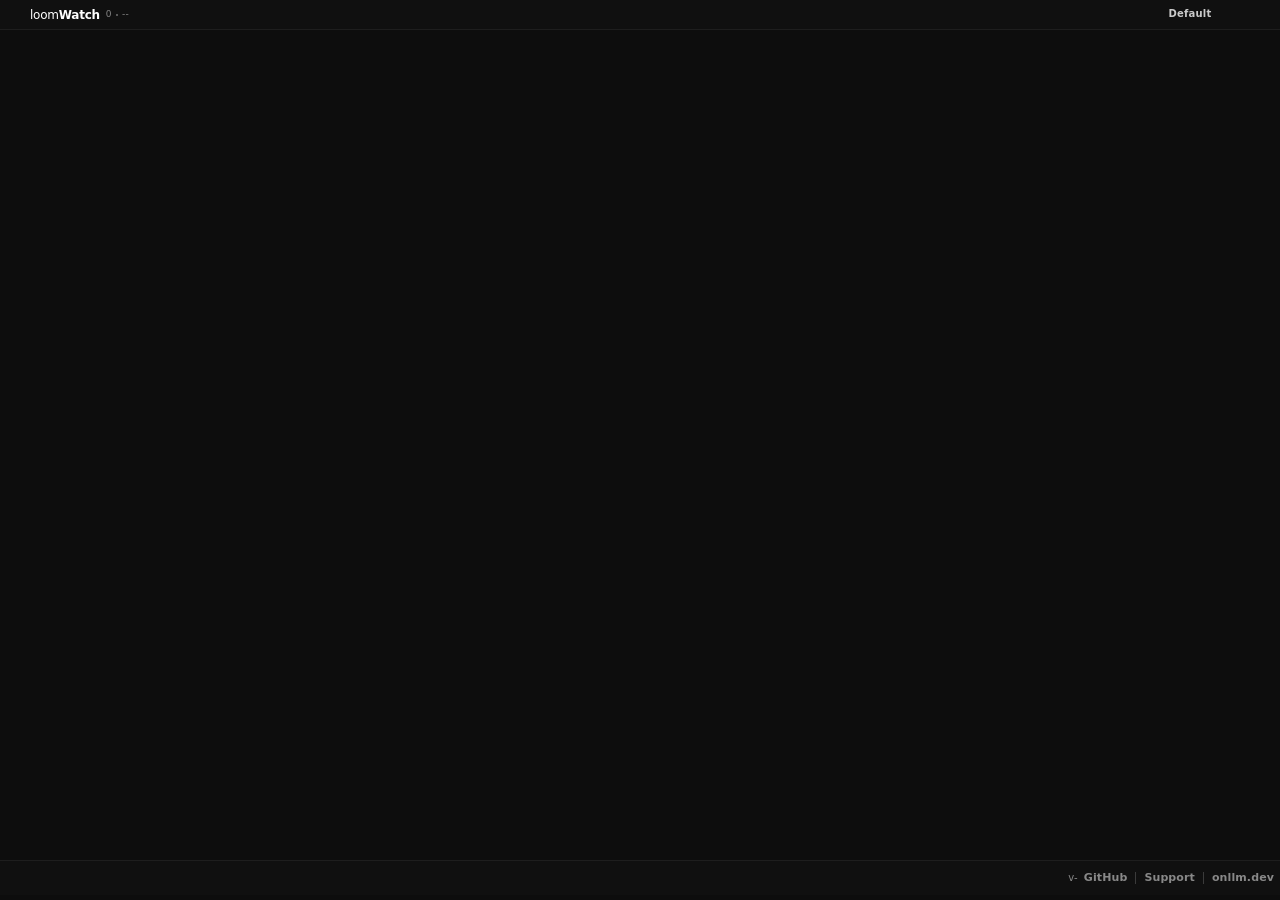
==== commit 64a824a9: "feat(ui): rework the screens for loomWatch and introduce our own mark The dashboard answered "what i" ====
--- a/internal/web/static/menubar.html
+++ b/internal/web/static/menubar.html
@@ -28,7 +28,7 @@
             --bg-card-strong: rgba(28, 28, 28, 0.98);
             --bg-hover: rgba(255, 255, 255, 0.05);
             --border: rgba(255, 255, 255, 0.06);
-            --settings-accent: rgba(96, 165, 250, 0.08);
+            --settings-accent: rgba(20, 184, 166, 0.1);
             --settings-gradient-start: rgba(16, 16, 16, 0.99);
             --settings-gradient-end: rgba(10, 10, 10, 0.99);
             --icon-surface: rgba(255, 255, 255, 0.03);
@@ -46,11 +46,11 @@
             --text-soft: rgba(255, 255, 255, 0.78);
             --text-muted: rgba(255, 255, 255, 0.5);
 
-            --healthy: #22c55e;
-            --warning: #f59e0b;
-            --critical: #ef4444;
+            --healthy: #34D399;
+            --warning: #FBBF24;
+            --critical: #EF4444;
             --track: rgba(255, 255, 255, 0.08);
-            --focus: rgba(96, 165, 250, 0.42);
+            --focus: rgba(20, 184, 166, 0.45);
         }
 
         :root[data-theme="light"] {
@@ -61,7 +61,7 @@
             --bg-card-strong: rgba(255, 255, 255, 0.98);
             --bg-hover: rgba(15, 23, 42, 0.06);
             --border: rgba(15, 23, 42, 0.12);
-            --settings-accent: rgba(37, 99, 235, 0.1);
+            --settings-accent: rgba(13, 148, 136, 0.1);
             --settings-gradient-start: rgba(255, 255, 255, 0.99);
             --settings-gradient-end: rgba(241, 245, 249, 0.97);
             --icon-surface: rgba(15, 23, 42, 0.05);
@@ -78,7 +78,10 @@
             --text-soft: rgba(15, 23, 42, 0.82);
             --text-muted: rgba(15, 23, 42, 0.62);
             --track: rgba(15, 23, 42, 0.12);
-            --focus: rgba(37, 99, 235, 0.45);
+            --focus: rgba(13, 148, 136, 0.45);
+            --healthy: #10B981;
+            --warning: #F59E0B;
+            --critical: #DC2626;
         }
 
         * {
@@ -194,11 +197,13 @@
 
         .header-value {
             font-size: 12px;
-            font-weight: 700;
+            font-weight: 400;
             letter-spacing: -0.02em;
             line-height: 1;
             white-space: nowrap;
         }
+
+        .header-value b { font-weight: 700; }
 
         .header-value.hidden {
             display: none;
@@ -1363,7 +1368,7 @@
         <header class="menubar-header">
             <div class="header-cluster">
                 <div class="brand-mark" aria-hidden="true" id="brand-mark"></div>
-                <div class="header-value" id="header-value">loomWatch</div>
+                <div class="header-value" id="header-value">loom<b>Watch</b></div>
                 <div class="header-meta">
                     <span id="header-count">0</span>
                     <span class="meta-divider"></span>
@@ -1420,7 +1425,7 @@
             const THEME_MODES = ["system", "light", "dark"];
 
             const icons = {
-                star: '<svg viewBox="0 0 24 24" fill="none" stroke="currentColor" stroke-width="2" stroke-linecap="round"><path d="M12 2v20"/><path d="M2 12h20"/><path d="M4.93 4.93 19.07 19.07"/><path d="M19.07 4.93 4.93 19.07"/></svg>',
+                star: '<svg viewBox="0 0 24 24" fill="none" stroke="currentColor" stroke-width="2.2" stroke-linecap="round"><path d="M5.3 19.2v-4.8"/><path d="M9.6 19.2v-8.6"/><path d="M18.2 19.2v-2.9"/><path d="M13.9 19.2V6.7" stroke="#F59E0B"/><path d="M2.9 12.5h18.2" stroke-width="1.5"/></svg>',
                 settings: '<svg viewBox="0 0 24 24" fill="none" stroke="currentColor" stroke-width="1.8" stroke-linecap="round" stroke-linejoin="round"><circle cx="12" cy="12" r="3.2"/><path d="M19.4 15a1.6 1.6 0 0 0 .32 1.82l.05.05a2 2 0 0 1-2.82 2.83l-.06-.06a1.6 1.6 0 0 0-1.81-.33 1.6 1.6 0 0 0-.99 1.48V21a2 2 0 0 1-4 0v-.08a1.6 1.6 0 0 0-.99-1.48 1.6 1.6 0 0 0-1.81.33l-.06.06A2 2 0 0 1 4.4 17l.06-.05A1.6 1.6 0 0 0 4.79 15a1.6 1.6 0 0 0-1.48-.99H3.2a2 2 0 1 1 0-4h.08A1.6 1.6 0 0 0 4.76 9a1.6 1.6 0 0 0-.33-1.82l-.06-.05A2 2 0 1 1 7.2 4.3l.06.05a1.6 1.6 0 0 0 1.81.33 1.6 1.6 0 0 0 .99-1.48V3.1a2 2 0 0 1 4 0v.08a1.6 1.6 0 0 0 .99 1.48 1.6 1.6 0 0 0 1.81-.33l.06-.05a2 2 0 1 1 2.82 2.82l-.05.06A1.6 1.6 0 0 0 19.4 9c0 .64.37 1.22.95 1.49.17.08.35.11.54.11h.08a2 2 0 0 1 0 4h-.08a1.6 1.6 0 0 0-1.49.95Z"/></svg>',
                 close: '<svg viewBox="0 0 24 24" fill="none" stroke="currentColor" stroke-width="1.8" stroke-linecap="round"><path d="M6 6 18 18"/><path d="M18 6 6 18"/></svg>',
                 back: '<svg viewBox="0 0 24 24" fill="none" stroke="currentColor" stroke-width="1.8" stroke-linecap="round" stroke-linejoin="round"><path d="M15 18 9 12l6-6"/></svg>',
@@ -1982,7 +1987,7 @@
 
             function updateHeader() {
                 const providers = visibleProviders();
-                headerValue.textContent = "loomWatch";
+                headerValue.innerHTML = "loom<b>Watch</b>";
                 headerValue.classList.remove("hidden");
                 headerValue.setAttribute("aria-hidden", "false");
                 headerCount.textContent = `${providers.length} ${providers.length === 1 ? "provider" : "providers"}`;
